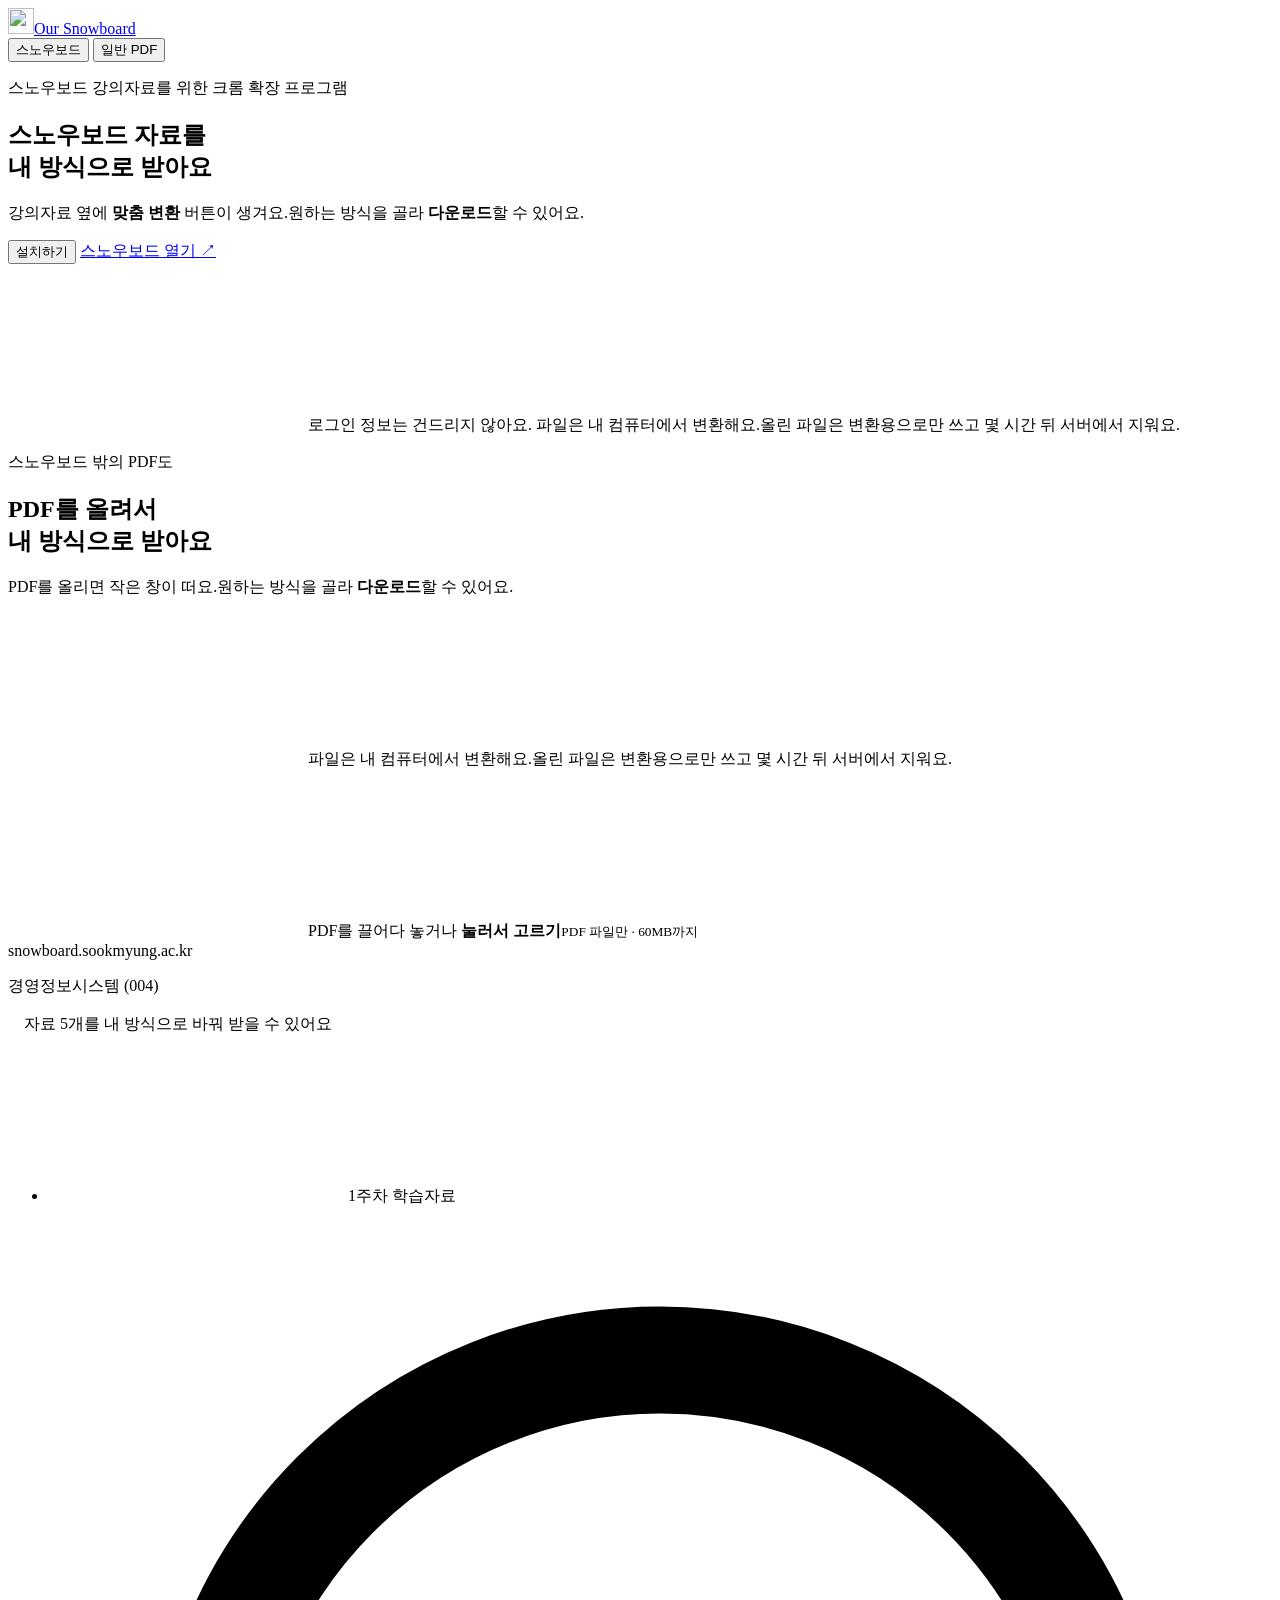
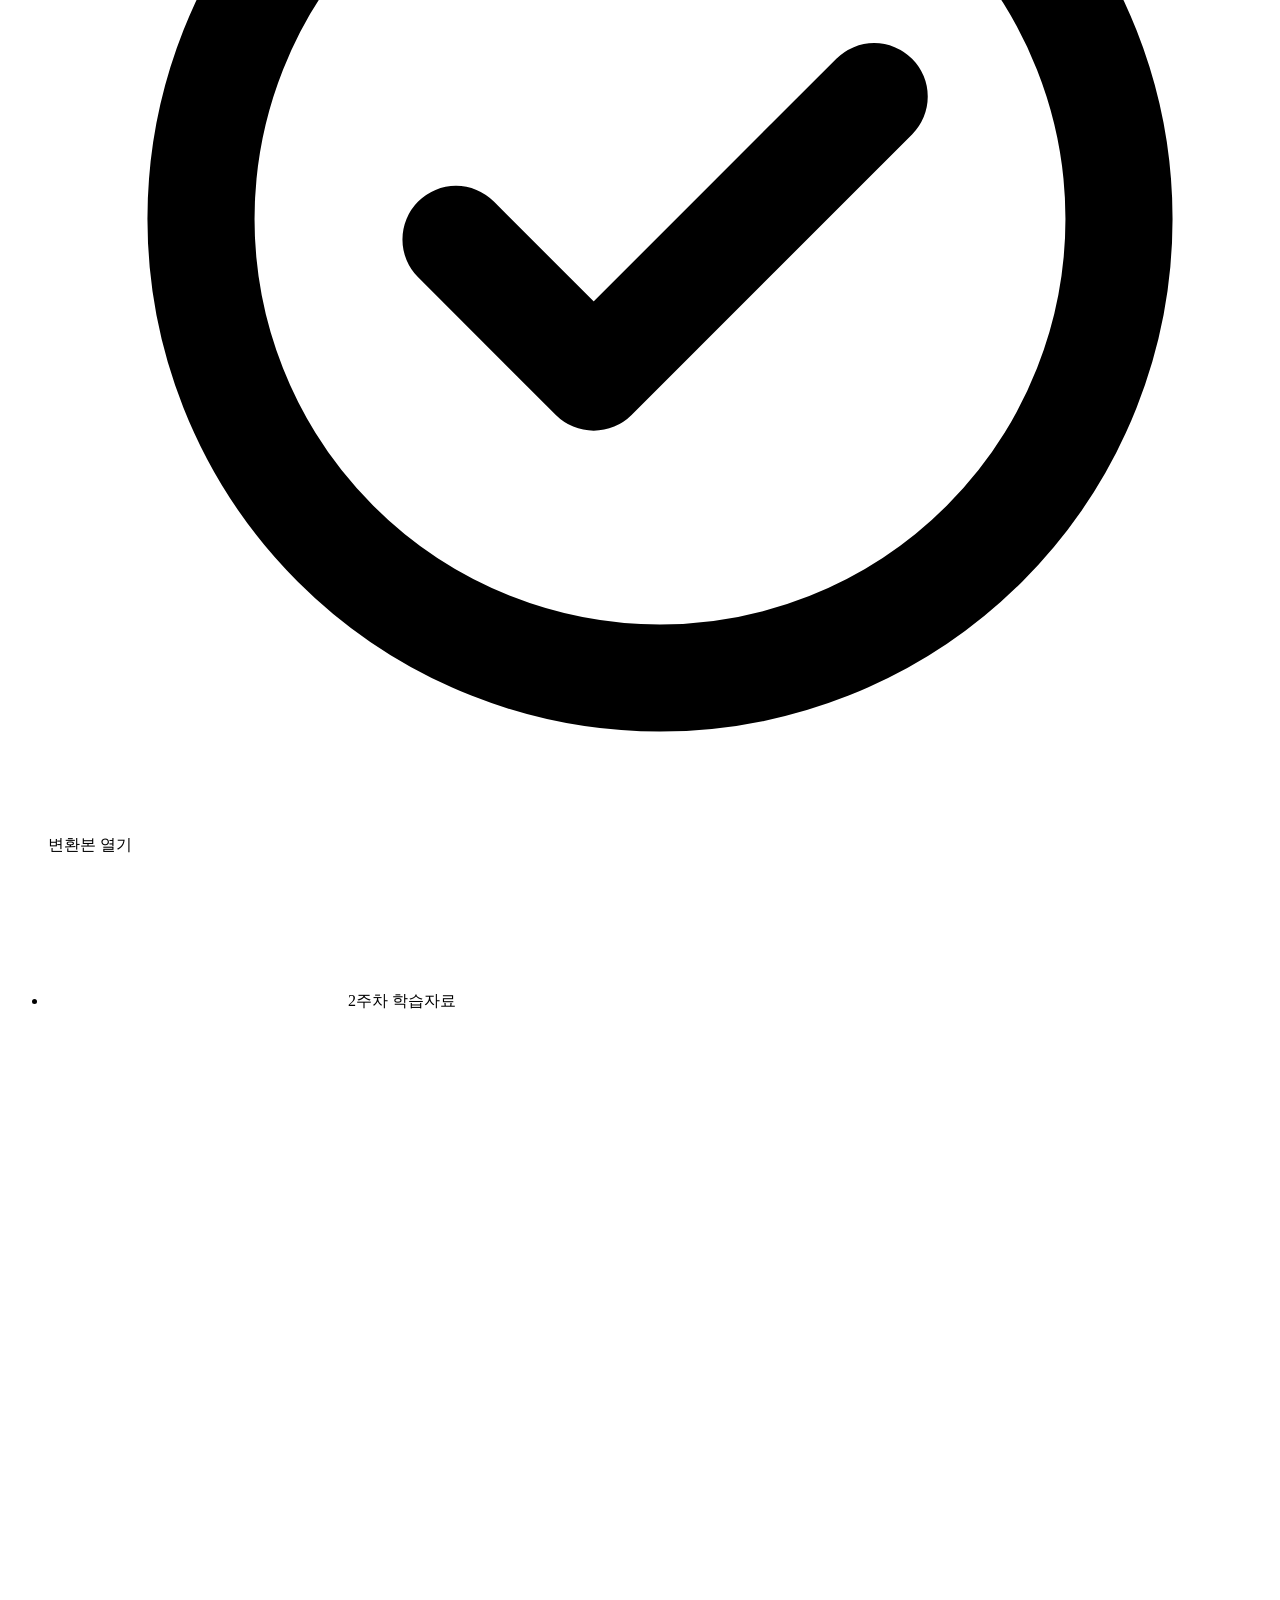
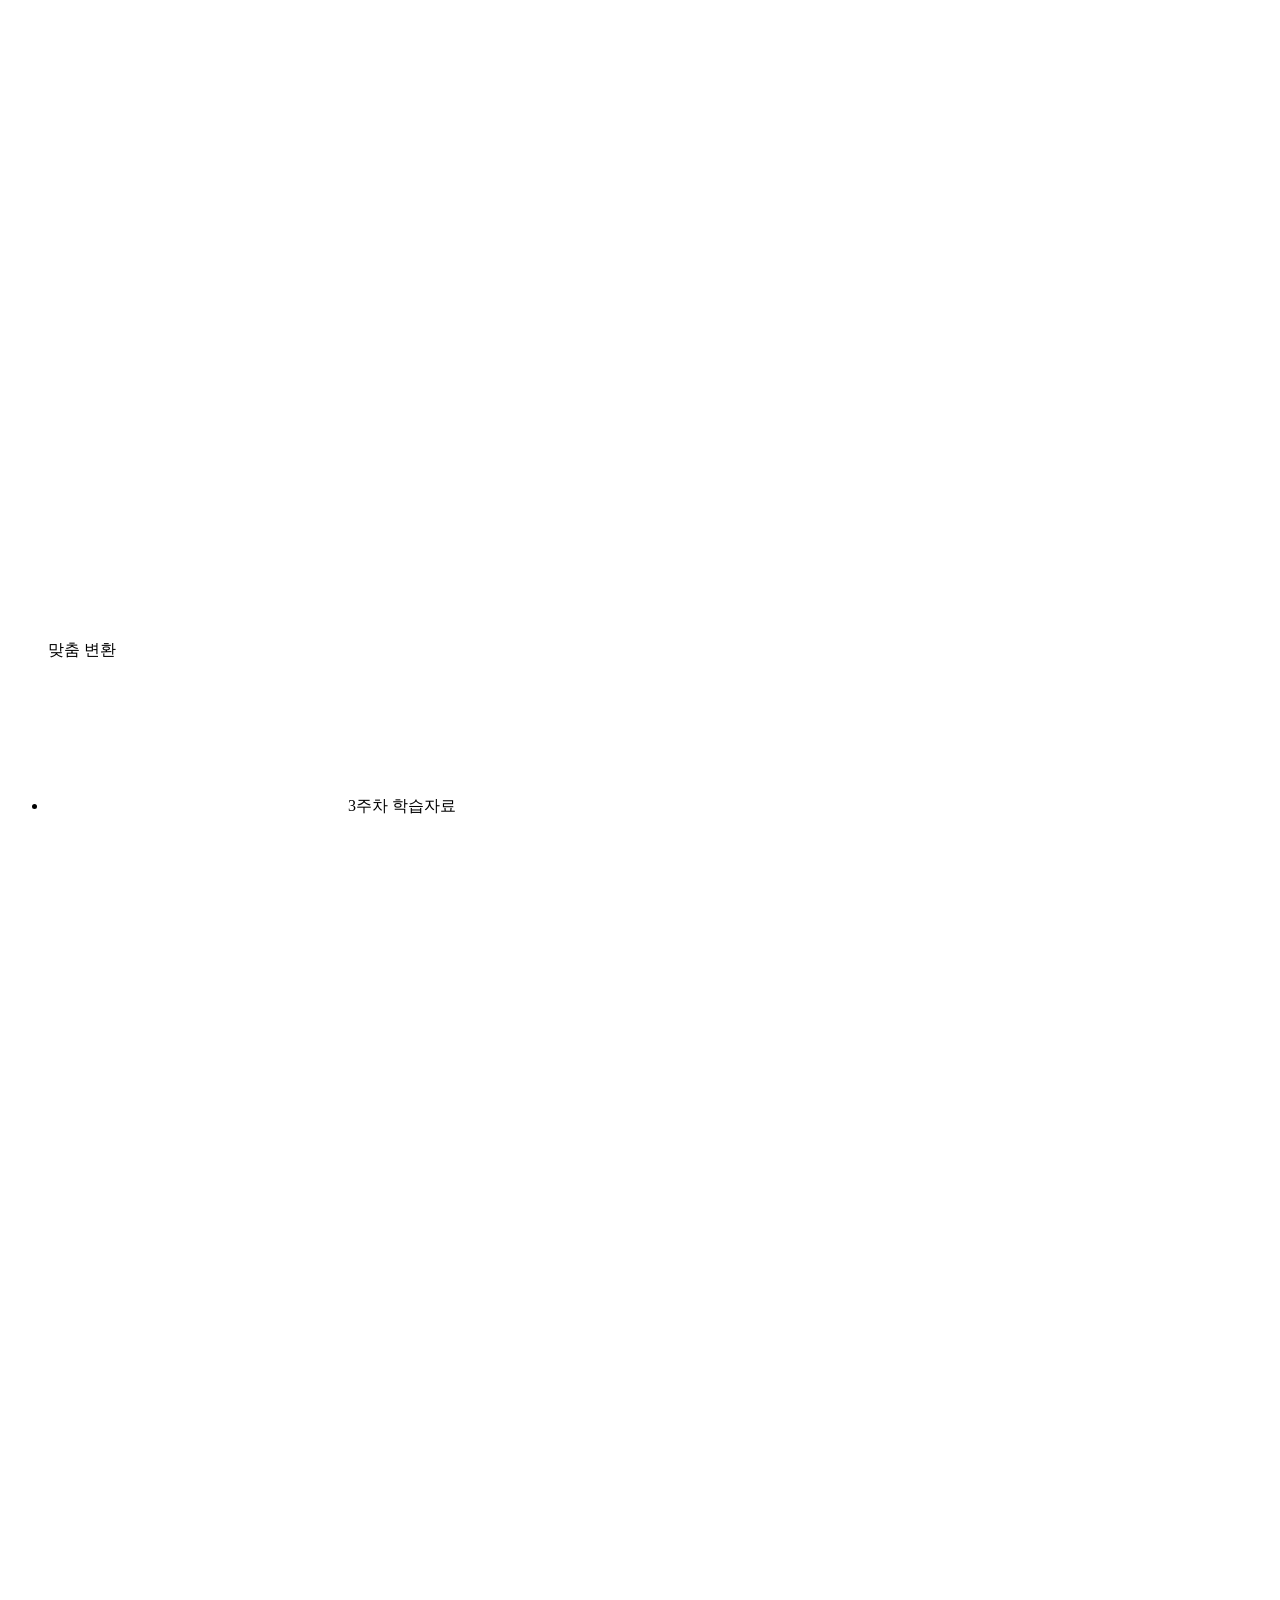
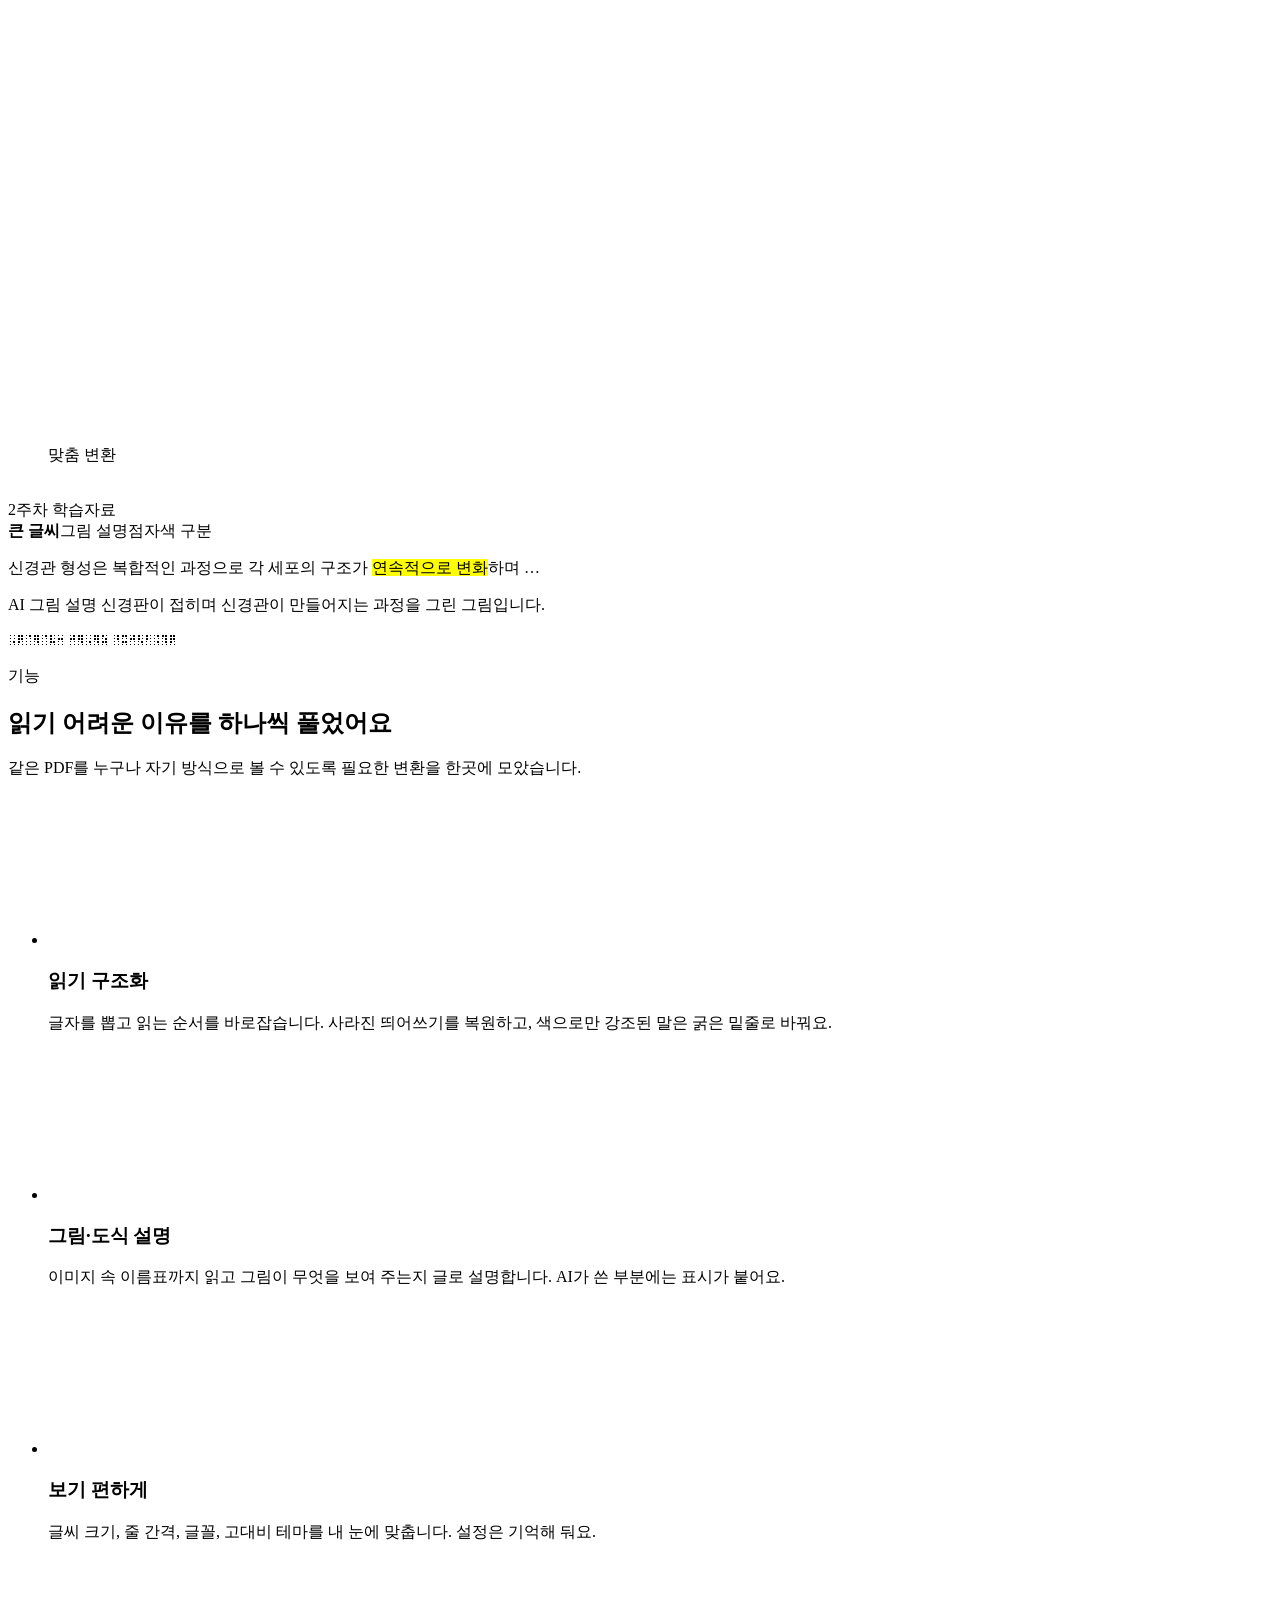
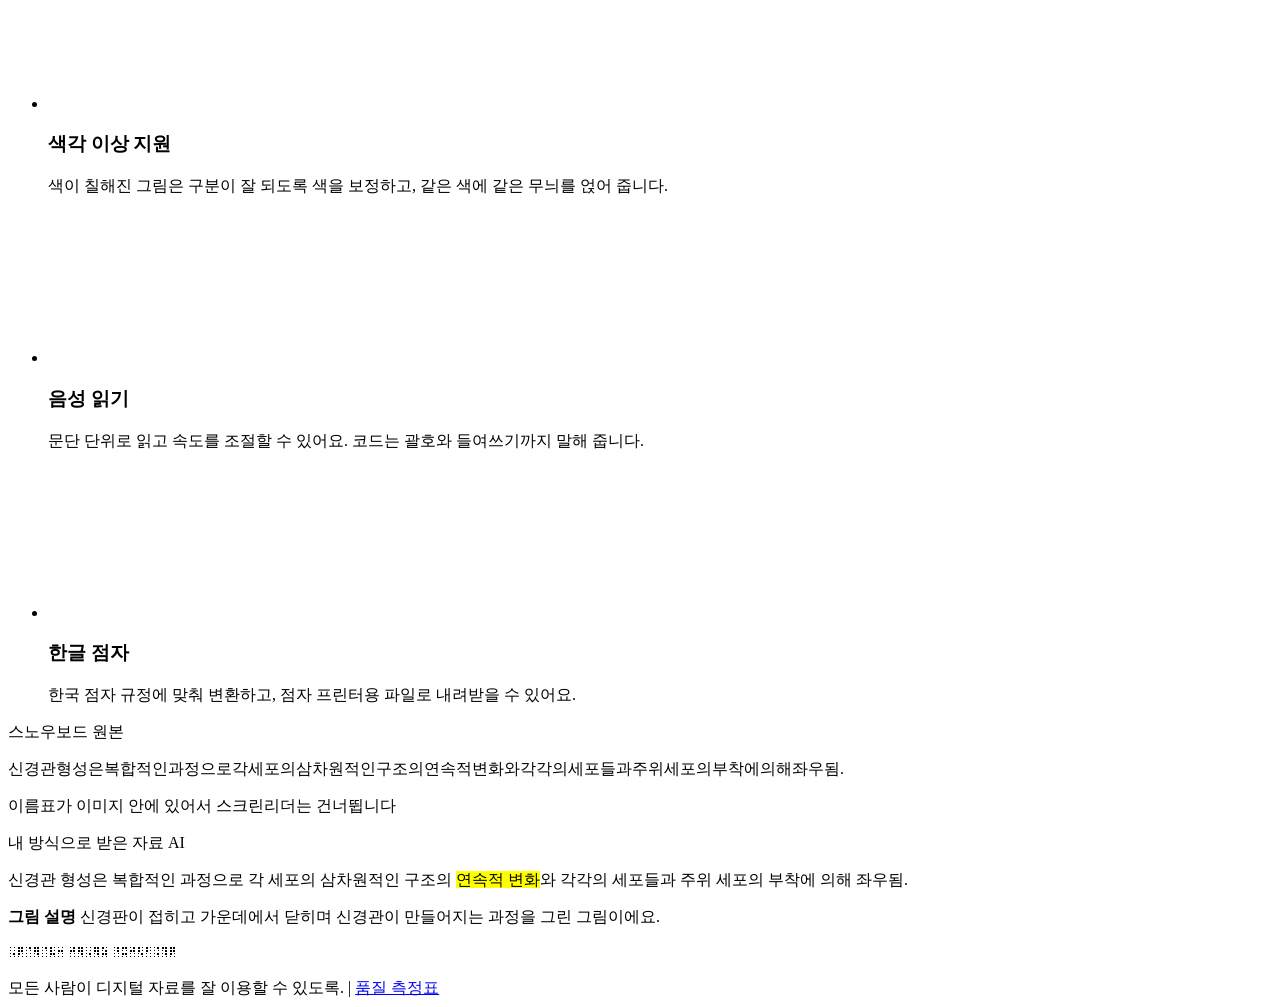
==== server/static/index.html @ eecc74c3 "Our Snowboard 첫 커밋 스노우보드 강의자료(PDF)를 내 방식(큰 글씨·그림 설명·점자 등)으로 바꿔 받는 크롬 확장 프로그램과 변환 서버, 홈페이지.  - server" ====
<!doctype html>
<html lang="ko">
<head>
<meta charset="utf-8">
<meta name="viewport" content="width=device-width,initial-scale=1">
<meta name="color-scheme" content="light dark">
<title>Our Snowboard — 스노우보드 자료를 내 방식으로</title>
<link rel="icon" type="image/png" href="/static/img/app-icon-32.png">
<link rel="preload" href="/static/fonts/PretendardVariable.woff2" as="font" type="font/woff2" crossorigin>
<link rel="stylesheet" href="/static/ds.css">
<link rel="stylesheet" href="/static/home.css">
<link rel="stylesheet" href="/static/osb-ui.css">
<script>
// 첫 화면이 깜빡이지 않도록 먼저 방식을 정한다: 일반 PDF 버전은 다크, 스노우보드 버전은 그대로
document.documentElement.classList.add('js');
(() => { let m = new URLSearchParams(location.search).get('mode'); if (!m) try { m = localStorage.getItem('osb.mode'); } catch (e) {}
  m = m === 'general' ? 'general' : 'snowboard'; document.documentElement.dataset.mode = m; if (m === 'general') document.documentElement.dataset.theme = 'dark'; })();
</script>
</head>
<body>

<header class="nav">
  <div class="wrap nav-in">
    <a class="brand" href="/"><img class="logo-img" src="/static/img/app-icon-48.png" alt="" width="26" height="26"><span>Our Snowboard</span></a>
    <div class="mode" role="group" aria-label="사용 방식">
      <button type="button" data-mode="snowboard" aria-pressed="true">스노우보드</button>
      <button type="button" data-mode="general" aria-pressed="false">일반 PDF</button>
    </div>
  </div>
</header>

<main>
  <section class="hero">
    <div class="wrap hero-in">
      <div class="hero-copy only-sb">
        <p class="kicker">스노우보드 강의자료를 위한 크롬 확장 프로그램</p>
        <h1>스노우보드 자료를<br>내 방식으로 받아요</h1>
        <p class="lead"><span class="ln">강의자료 옆에 <b>맞춤 변환</b> 버튼이 생겨요.</span><span class="ln">원하는 방식을 골라 <b>다운로드</b>할 수 있어요.</span></p>
        <div class="cta">
          <button class="btn primary lg" id="install-open" type="button" aria-haspopup="dialog">설치하기</button>
          <a class="link-btn" href="https://snowboard.sookmyung.ac.kr/" target="_blank" rel="noopener">스노우보드 열기 <span aria-hidden="true">↗</span></a>
        </div>
        <p class="fine"><svg class="ico sm"><use href="/static/icons.svg#i-shield"/></svg>로그인 정보는 건드리지 않아요. <span class="only-local">파일은 내 컴퓨터에서 변환해요.</span><span class="only-remote">올린 파일은 변환용으로만 쓰고 몇 시간 뒤 서버에서 지워요.</span></p>
      </div>

      <div class="hero-copy only-gen">
        <p class="kicker">스노우보드 밖의 PDF도</p>
        <h1>PDF를 올려서<br>내 방식으로 받아요</h1>
        <p class="lead"><span class="ln">PDF를 올리면 작은 창이 떠요.</span><span class="ln">원하는 방식을 골라 <b>다운로드</b>할 수 있어요.</span></p>
        <p class="fine"><svg class="ico sm"><use href="/static/icons.svg#i-shield"/></svg><span class="only-local">파일은 내 컴퓨터에서 변환해요.</span><span class="only-remote">올린 파일은 변환용으로만 쓰고 몇 시간 뒤 서버에서 지워요.</span></p>
      </div>

      <div class="gen-stage only-gen">
        <div id="drop" class="drop big" tabindex="0" role="button" aria-label="PDF 파일을 끌어다 놓거나 눌러서 고르기"><svg class="ico lg"><use href="/static/icons.svg#i-file"/></svg><span>PDF를 끌어다 놓거나 <b>눌러서 고르기</b></span><small>PDF 파일만 · 60MB까지</small><input id="file" type="file" accept="application/pdf,.pdf" hidden></div>
        <div id="msg" class="msg" role="status" aria-live="polite" hidden></div>
      </div>

      <div class="stage only-sb" aria-hidden="true">
        <div class="win win-a">
          <div class="win-bar"><span class="win-title">snowboard.sookmyung.ac.kr</span></div>
          <div class="win-body">
            <p class="sb-course">경영정보시스템 (004)</p>
            <div class="sb-note"><img class="logo-img sm" src="/static/img/app-icon-48.png" alt="" width="16" height="16"><span>자료 5개를 내 방식으로 바꿔 받을 수 있어요</span></div>
            <ul class="sb-files">
              <li><span><svg class="ico sm"><use href="/static/icons.svg#i-file"/></svg>1주차 학습자료</span><span class="osb-btn osb-known"><svg viewBox="0 0 24 24" aria-hidden="true"><g fill="none" stroke="currentColor" stroke-width="2.1" stroke-linecap="round" stroke-linejoin="round"><circle cx="12" cy="12" r="9"/><path d="M8 12.4l2.7 2.7L16.2 9.6"/></g></svg><span>변환본 열기</span></span></li>
              <li><span><svg class="ico sm"><use href="/static/icons.svg#i-file"/></svg>2주차 학습자료</span><span class="osb-btn"><svg viewBox="0 0 24 24" aria-hidden="true"><use href="/static/icons.svg#i-goggles"/></svg><span>맞춤 변환</span></span></li>
              <li><span><svg class="ico sm"><use href="/static/icons.svg#i-file"/></svg>3주차 학습자료</span><span class="osb-btn"><svg viewBox="0 0 24 24" aria-hidden="true"><use href="/static/icons.svg#i-goggles"/></svg><span>맞춤 변환</span></span></li>
            </ul>
          </div>
        </div>
        <div class="win win-b">
          <img class="mascot" src="/static/img/mascot.png" alt="" width="132">
          <div class="win-bar"><span class="win-title">2주차 학습자료</span></div>
          <div class="win-body">
            <div class="mini-tabs"><b>큰 글씨</b><span>그림 설명</span><span>점자</span><span>색 구분</span></div>
            <p class="mp">신경관 형성은 복합적인 과정으로 각 세포의 구조가 <mark>연속적으로 변화</mark>하며 …</p>
            <p class="mc"><span class="chip ai">AI 그림 설명</span> 신경판이 접히며 신경관이 만들어지는 과정을 그린 그림입니다.</p>
            <p class="mb">⠠⠟⠈⠻⠈⠧⠒ ⠚⠻⠠⠻⠵ ⠘⠭⠚⠣⠃⠨⠹⠟</p>
          </div>
        </div>
      </div>
    </div>
  </section>

  <section id="features" class="wrap features">
    <div class="feat-intro">
      <p class="kicker">기능</p>
      <h2 class="h2">읽기 어려운 이유를 하나씩 풀었어요</h2>
      <p class="sub">같은 PDF를 누구나 자기 방식으로 볼 수 있도록 필요한 변환을 한곳에 모았습니다.</p>
    </div>
    <ul class="feat-list">
      <li><svg class="ico lg"><use href="/static/icons.svg#i-book"/></svg><div><h3>읽기 구조화</h3><p>글자를 뽑고 읽는 순서를 바로잡습니다. 사라진 띄어쓰기를 복원하고, 색으로만 강조된 말은 굵은 밑줄로 바꿔요.</p></div></li>
      <li><svg class="ico lg"><use href="/static/icons.svg#i-image"/></svg><div><h3>그림·도식 설명</h3><p>이미지 속 이름표까지 읽고 그림이 무엇을 보여 주는지 글로 설명합니다. AI가 쓴 부분에는 표시가 붙어요.</p></div></li>
      <li><svg class="ico lg"><use href="/static/icons.svg#i-contrast"/></svg><div><h3>보기 편하게</h3><p>글씨 크기, 줄 간격, 글꼴, 고대비 테마를 내 눈에 맞춥니다. 설정은 기억해 둬요.</p></div></li>
      <li><svg class="ico lg"><use href="/static/icons.svg#i-eye"/></svg><div><h3>색각 이상 지원</h3><p>색이 칠해진 그림은 구분이 잘 되도록 색을 보정하고, 같은 색에 같은 무늬를 얹어 줍니다.</p></div></li>
      <li><svg class="ico lg"><use href="/static/icons.svg#i-volume"/></svg><div><h3>음성 읽기</h3><p>문단 단위로 읽고 속도를 조절할 수 있어요. 코드는 괄호와 들여쓰기까지 말해 줍니다.</p></div></li>
      <li><svg class="ico lg"><use href="/static/icons.svg#i-braille"/></svg><div><h3>한글 점자</h3><p>한국 점자 규정에 맞춰 변환하고, 점자 프린터용 파일로 내려받을 수 있어요.</p></div></li>
    </ul>
  </section>

  <section class="wrap compare" aria-label="변환 전후 비교">
    <div class="pane before">
      <p class="pane-tag">스노우보드 원본</p>
      <p class="raw">신경관형성은복합적인과정으로각세포의삼차원적인구조의연속적변화와각각의세포들과주위세포의부착에의해좌우됨.</p>
      <div class="ph">이름표가 이미지 안에 있어서 스크린리더는 건너뜁니다</div>
    </div>
    <div class="pane after">
      <p class="pane-tag">내 방식으로 받은 자료 <span class="chip ai">AI</span></p>
      <p>신경관 형성은 복합적인 과정으로 각 세포의 삼차원적인 구조의 <mark>연속적 변화</mark>와 각각의 세포들과 주위 세포의 부착에 의해 좌우됨.</p>
      <p class="cap"><b>그림 설명</b> 신경판이 접히고 가운데에서 닫히며 신경관이 만들어지는 과정을 그린 그림이에요.</p>
      <p class="braille">⠠⠟⠈⠻⠈⠧⠒ ⠚⠻⠠⠻⠵ ⠘⠭⠚⠣⠃⠨⠹⠟</p>
    </div>
  </section>

</main>

<footer class="foot">
  <div class="wrap foot-in">
    <span>모든 사람이 디지털 자료를 잘 이용할 수 있도록.</span>
    <span class="sep" aria-hidden="true">|</span>
    <a href="/quality">품질 측정표</a>
  </div>
</footer>

<dialog id="install" class="mdlg" aria-labelledby="install-t">
  <div class="mbar"><span id="install-t">설치하기</span><button class="mx" id="install-x" type="button" aria-label="닫기"><svg viewBox="0 0 24 24" width="14" height="14" fill="none" stroke="currentColor" stroke-width="2.4" stroke-linecap="round"><path d="M18 6L6 18M6 6l12 12"/></svg></button></div>
  <div class="mbody">
    <p class="mlead">크롬에 한 번만 추가하면 스노우보드 강의자료 옆에 <b>맞춤 변환</b> 버튼이 생겨요.</p>
    <ol class="msteps">
      <li><span class="n">1</span><div><b>설치 파일을 받아 압축을 풀어요</b></div></li>
      <li><span class="n">2</span><div><b>크롬 주소창에 입력해요</b><br><button class="mcopy" type="button" data-copy="chrome://extensions" title="눌러서 복사">chrome://extensions</button></div></li>
      <li><span class="n">3</span><div><b>개발자 모드를 켜고</b> <b>압축해제된 확장 프로그램을 로드합니다</b>를 눌러 풀어 둔 폴더를 골라요</div></li>
    </ol>
  </div>
  <div class="mfoot"><button class="mbtn" id="install-close" type="button">닫기</button><a class="mbtn pri" href="/extension.zip" download>설치 파일 받기</a></div>
</dialog>

<script src="/static/osb-panel.js"></script>
<script>
const $ = s => document.querySelector(s);
// 스노우보드 버전 / 일반 PDF 버전 전환 (고른 방식은 기억한다)
const LOCAL = ['localhost', '127.0.0.1', '[::1]'].includes(location.hostname);
document.documentElement.dataset.host = LOCAL ? 'local' : 'remote';
function setMode(m, save) {
  document.documentElement.dataset.mode = m;
  if (m === 'general') document.documentElement.dataset.theme = 'dark'; else delete document.documentElement.dataset.theme;   // 일반 PDF 버전은 다크
  document.querySelectorAll('.mode button').forEach(b => b.setAttribute('aria-pressed', String(b.dataset.mode === m)));
  if (save) try { localStorage.setItem('osb.mode', m); } catch (e) {}
}
document.querySelectorAll('.mode button').forEach(b => b.addEventListener('click', () => setMode(b.dataset.mode, true)));
(() => { let m = new URLSearchParams(location.search).get('mode'); if (!m) try { m = localStorage.getItem('osb.mode'); } catch (e) {} setMode(m === 'general' ? 'general' : 'snowboard', false); })();
// 설치 버튼: 확장 프로그램이 이미 있으면(또는 시연용 표시가 켜져 있으면) "설치 완료"로 보여 주고, 아니면 설치 안내 창을 연다.
// 시연용: 주소 끝에 ?installed=1 (끄려면 ?installed=0). 한 번 정하면 이 브라우저에 기억한다.
(() => {
  const dlg = $('#install'), btn = $('#install-open');
  const q = new URLSearchParams(location.search).get('installed');
  try { if (q === '1') localStorage.setItem('osb.installed', '1'); else if (q === '0') localStorage.removeItem('osb.installed'); } catch (e) {}
  const forced = (() => { try { return localStorage.getItem('osb.installed') === '1'; } catch (e) { return false; } })();
  const done = () => {
    btn.classList.add('done'); btn.setAttribute('aria-disabled', 'true'); btn.setAttribute('aria-haspopup', 'false');
    btn.innerHTML = '<svg viewBox="0 0 24 24" width="17" height="17" fill="none" stroke="currentColor" stroke-width="2.2" stroke-linecap="round" stroke-linejoin="round" aria-hidden="true"><circle cx="12" cy="12" r="9.5"/><path d="M7.8 12.4l2.9 2.9 5.5-5.8"/></svg>설치 완료';
  };
  if (forced || document.documentElement.dataset.osbExt) done();
  else setTimeout(() => { if (document.documentElement.dataset.osbExt) done(); }, 600);
  btn.addEventListener('click', () => { if (!btn.classList.contains('done')) dlg.showModal(); });
  $('#install-x').addEventListener('click', () => dlg.close());
  $('#install-close').addEventListener('click', () => dlg.close());
  dlg.addEventListener('click', e => { if (e.target === dlg) dlg.close(); });                      // 바깥을 누르면 닫기
  dlg.querySelectorAll('[data-copy]').forEach(b => b.addEventListener('click', async () => {
    try { await navigator.clipboard.writeText(b.dataset.copy); b.classList.add('copied'); b.textContent = '복사했어요'; setTimeout(() => { b.classList.remove('copied'); b.textContent = b.dataset.copy; }, 1400); } catch (e) {}
  }));
})();

// 스크롤하면 요소가 아래에서 부드럽게 떠오른다 (움직임 줄이기 설정이면 바로 보여 준다)
(() => {
  const sel = ['.hero-copy > *', '.stage', '.gen-stage', '.feat-intro > *', '.feat-list li', '.compare .pane', '.foot-in'];
  const els = [...document.querySelectorAll(sel.join(','))];
  const reduce = matchMedia('(prefers-reduced-motion: reduce)').matches;
  if (reduce || !('IntersectionObserver' in window)) return;
  els.forEach(el => {
    el.classList.add('reveal');
    const sibs = [...el.parentElement.children].filter(c => c.classList.contains('reveal') || sel.some(q => c.matches(q)));
    el.style.transitionDelay = Math.min(sibs.indexOf(el), 6) * 90 + 'ms';       // 같은 묶음 안에서는 차례로
  });
  const io = new IntersectionObserver(es => es.forEach(e => { if (e.isIntersecting) { e.target.classList.add('in'); io.unobserve(e.target); } }), { threshold: 0.12, rootMargin: '0px 0px -6% 0px' });
  els.forEach(el => io.observe(el));
})();

// 보조 기능: PDF 직접 올리기 — 스노우보드와 똑같은 패널을 쓴다
const drop = $('#drop'), fileIn = $('#file'), msg = $('#msg');
drop.addEventListener('click', () => fileIn.click());
drop.addEventListener('keydown', e => { if (e.key === 'Enter' || e.key === ' ') { e.preventDefault(); fileIn.click(); } });
['dragover', 'dragenter'].forEach(ev => drop.addEventListener(ev, e => { e.preventDefault(); drop.classList.add('over'); }));
['dragleave', 'drop'].forEach(ev => drop.addEventListener(ev, e => { e.preventDefault(); drop.classList.remove('over'); }));
drop.addEventListener('drop', e => pick(e.dataTransfer.files[0]));
fileIn.addEventListener('change', () => { pick(fileIn.files[0]); fileIn.value = ''; });
function say(t, kind) { msg.hidden = !t; msg.className = 'msg ' + (kind || ''); msg.textContent = t || ''; }
const sleep = ms => new Promise(r => setTimeout(r, ms));
function homeAdapter(file) {
  const j = async r => { if (!r.ok) { let d = ''; try { d = (await r.json()).detail; } catch (e) {} throw new Error(d || '요청에 실패했어요 (' + r.status + ')'); } return r.json(); };
  const code = () => { try { const c = localStorage.getItem('osb.code'); return c ? { 'X-OSB-Code': c } : {}; } catch (e) { return {}; } };
  return {
    name: file.name.replace(/\.pdf$/i, ''), sub: '',
    prepare: () => fetch('/api/prepare?filename=' + encodeURIComponent(file.name), { method: 'POST', headers: { 'Content-Type': 'application/pdf', ...code() }, body: file }).then(j),
    make: (job, opts) => fetch(`/api/jobs/${job}/make`, { method: 'POST', headers: { 'Content-Type': 'application/json', ...code() }, body: JSON.stringify(opts) }).then(j).then(r => r.task),
    setCode: async c => { try { localStorage.setItem('osb.code', String(c || '').trim()); } catch (e) {} },
    status: id => fetch('/api/tasks/' + id).then(j),
    cancel: id => fetch(`/api/tasks/${id}/cancel`, { method: 'POST' }),
    save: async files => { for (const f of files) { const a = document.createElement('a'); a.href = f.url; a.download = f.name; document.body.append(a); a.click(); a.remove(); await sleep(400); } },
    loadOptions: async () => { try { return JSON.parse(localStorage.getItem('osb.opts') || 'null'); } catch (e) { return null; } },
    saveOptions: async o => { try { localStorage.setItem('osb.opts', JSON.stringify(o)); } catch (e) {} }
  };
}
function pick(f) {
  if (!f) return;
  if (!/\.pdf$/i.test(f.name)) { say('PDF 파일만 올릴 수 있어요.', 'err'); return; }
  say('');
  OSBPanel.open({ adapter: homeAdapter(f) });
}
// 화면 캡처용: ?demo=1 이면 서버 없이 패널을 띄워 둔다
if (new URLSearchParams(location.search).has('demo')) OSBPanel.preview(null);
</script>
</body>
</html>
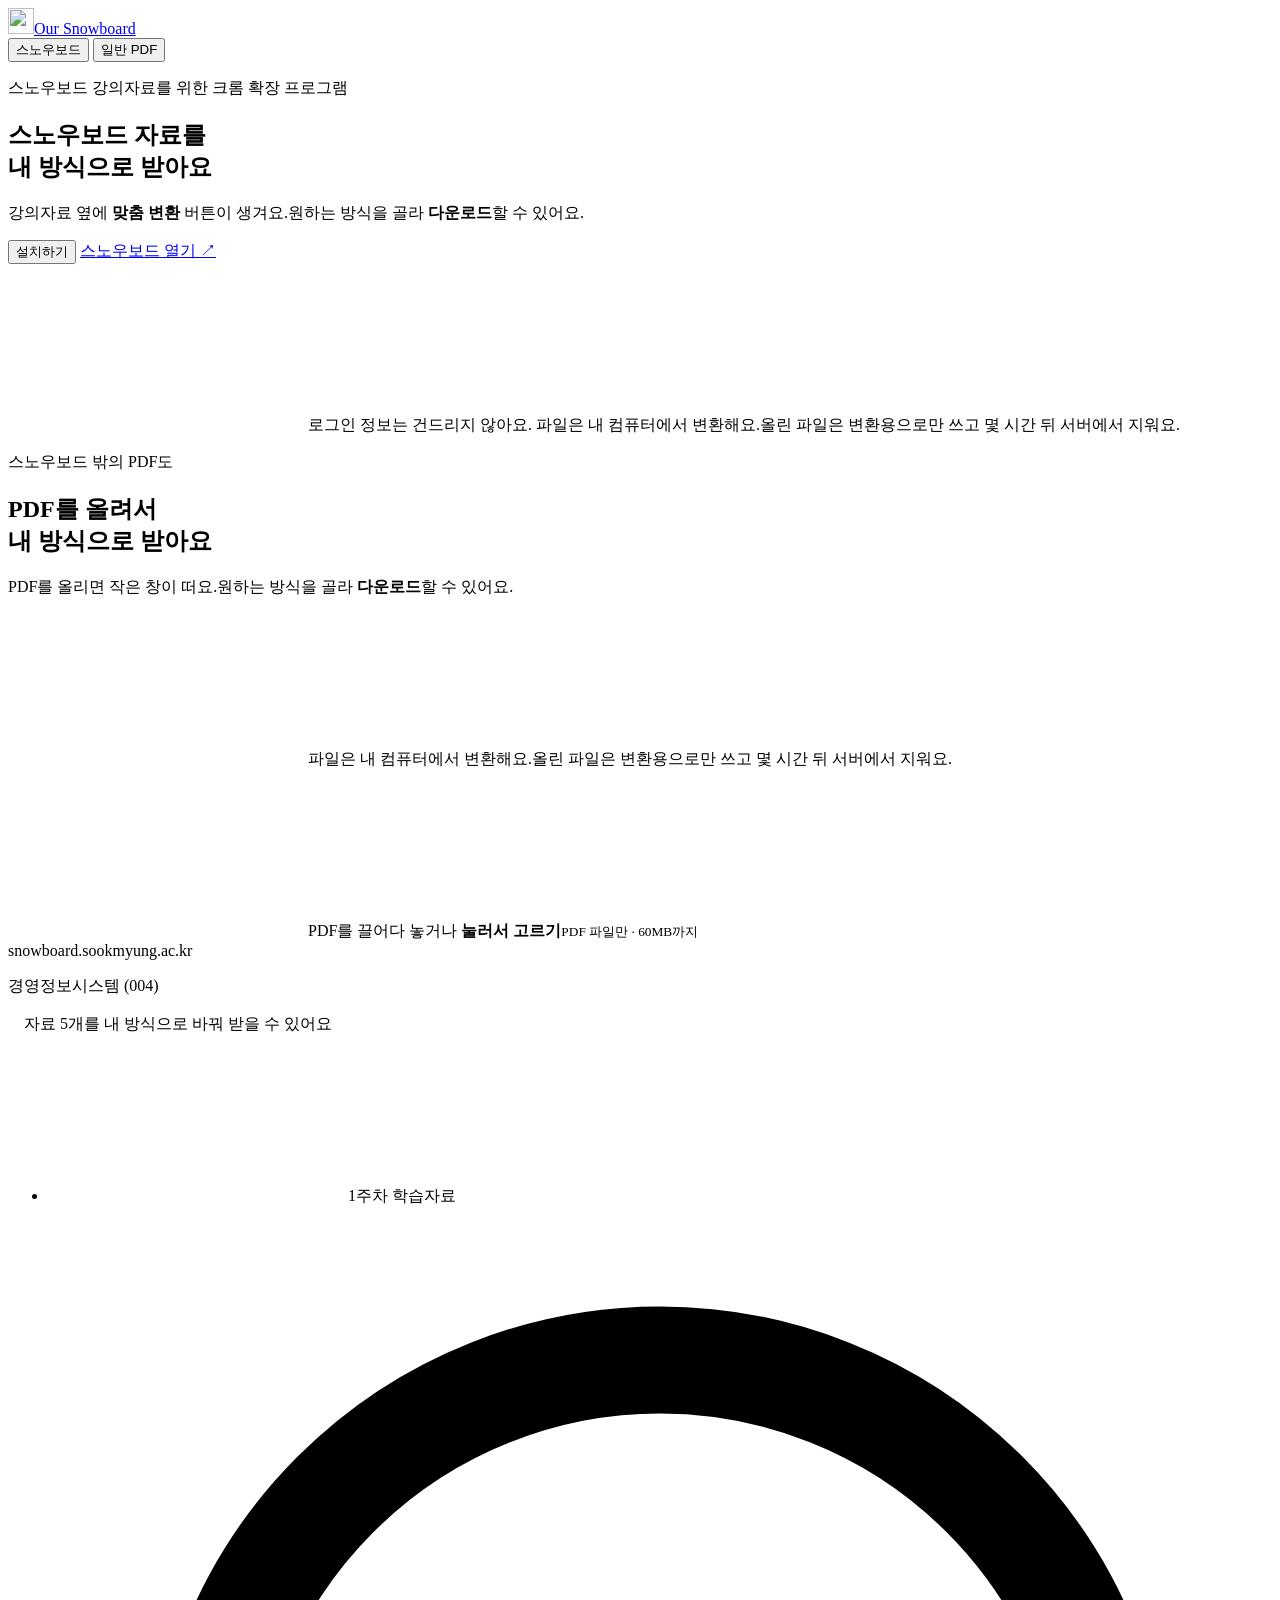
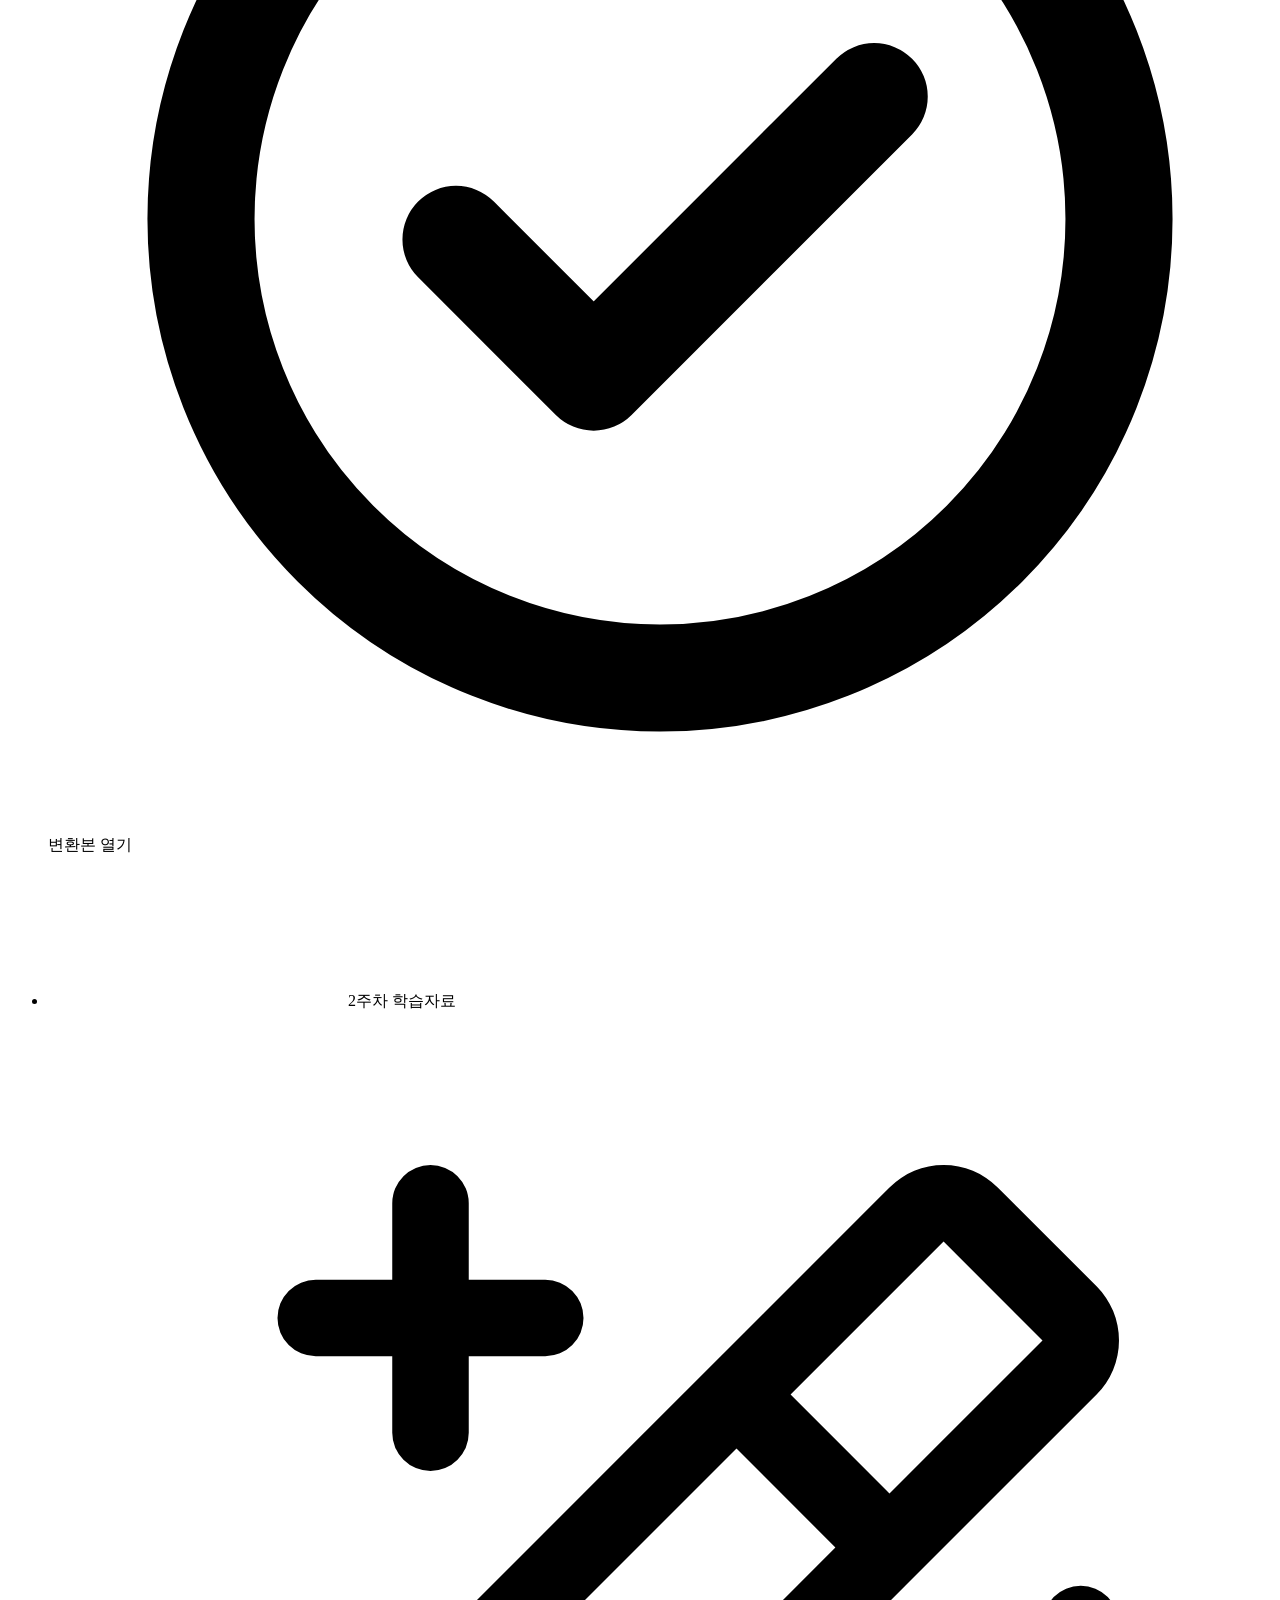
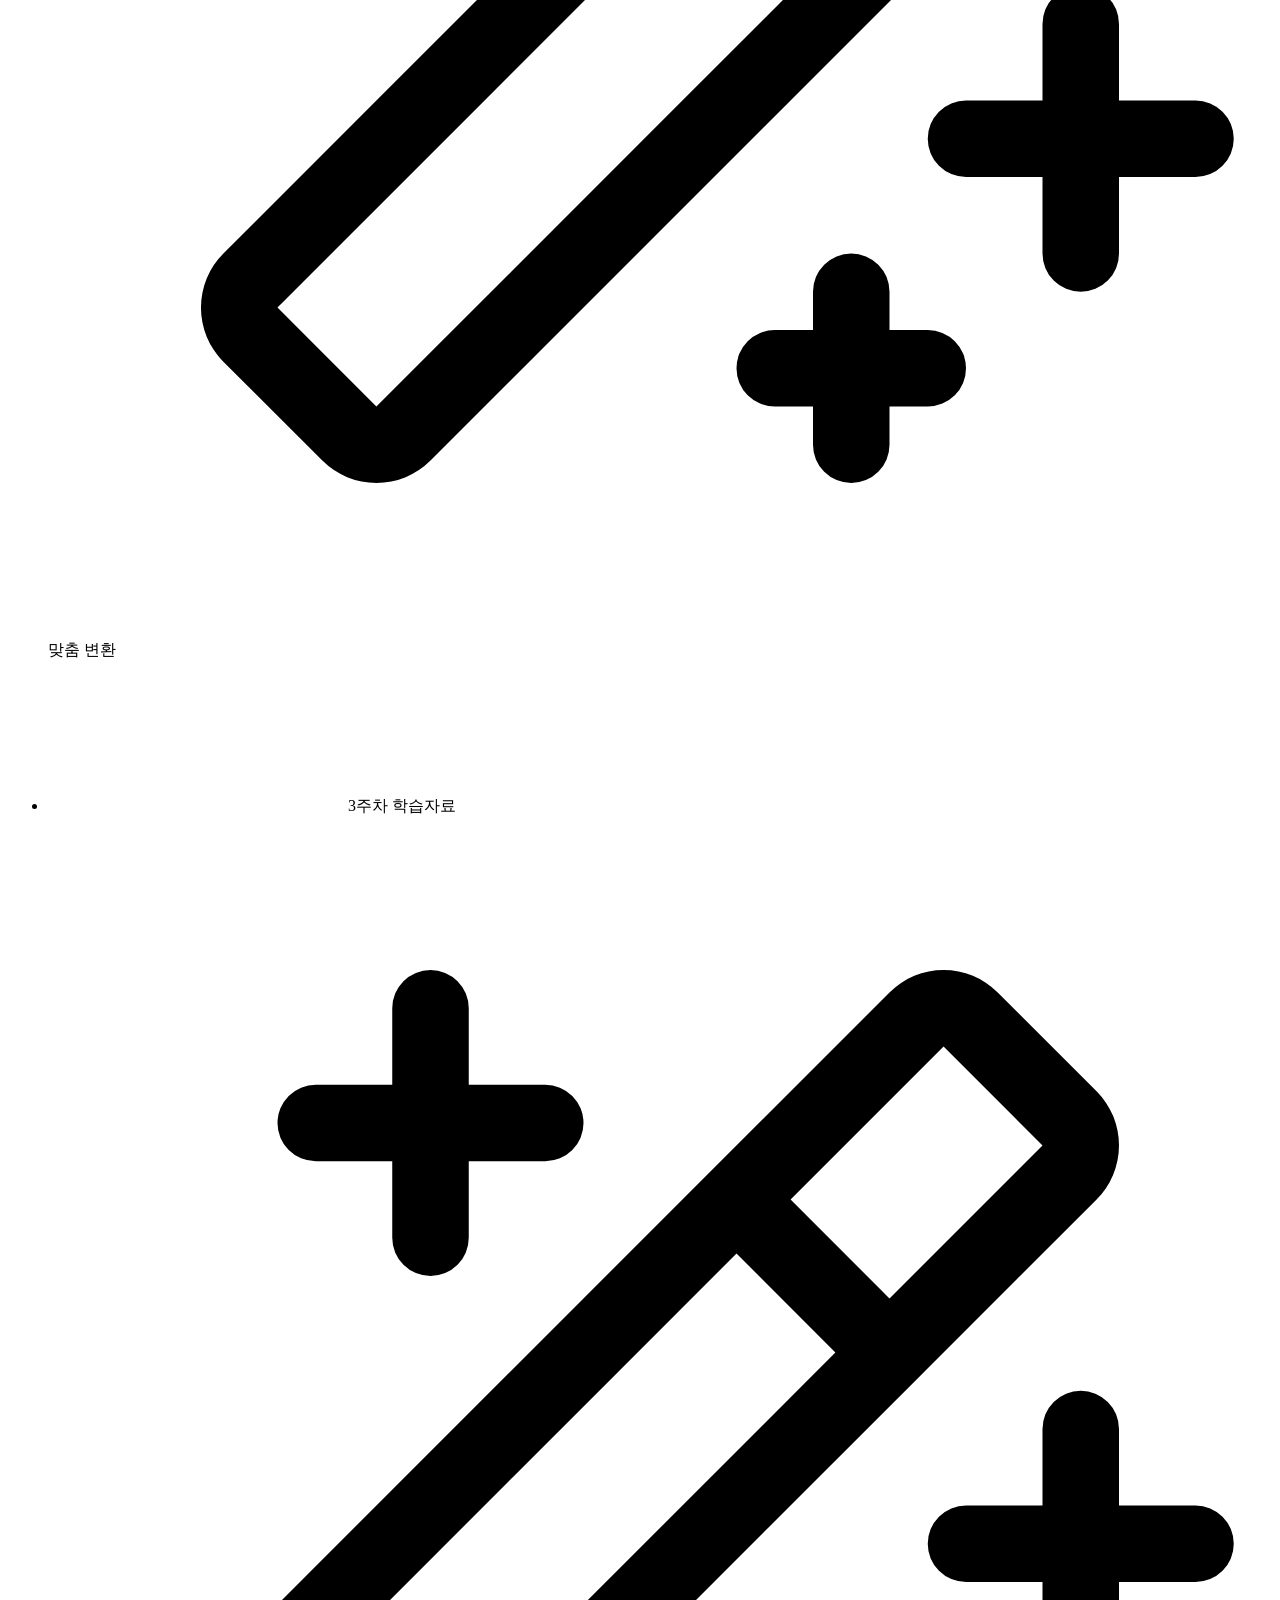
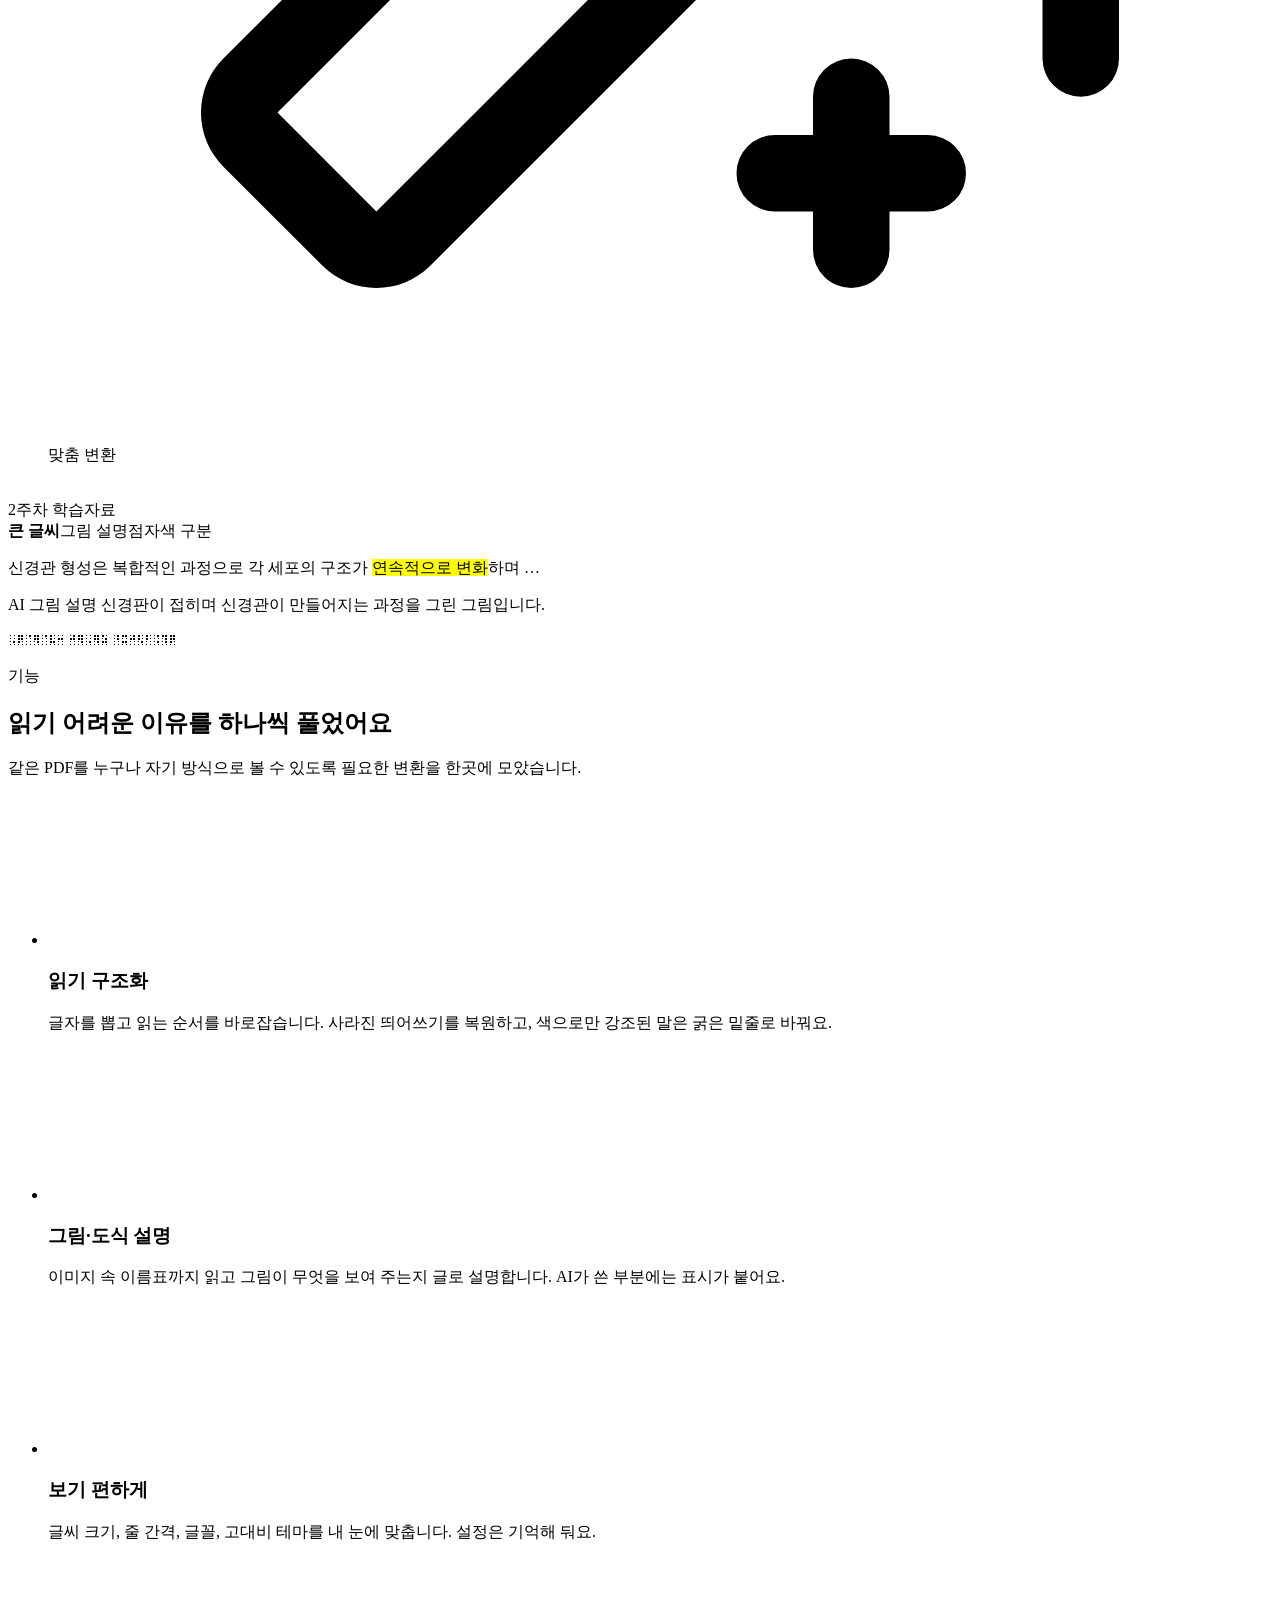
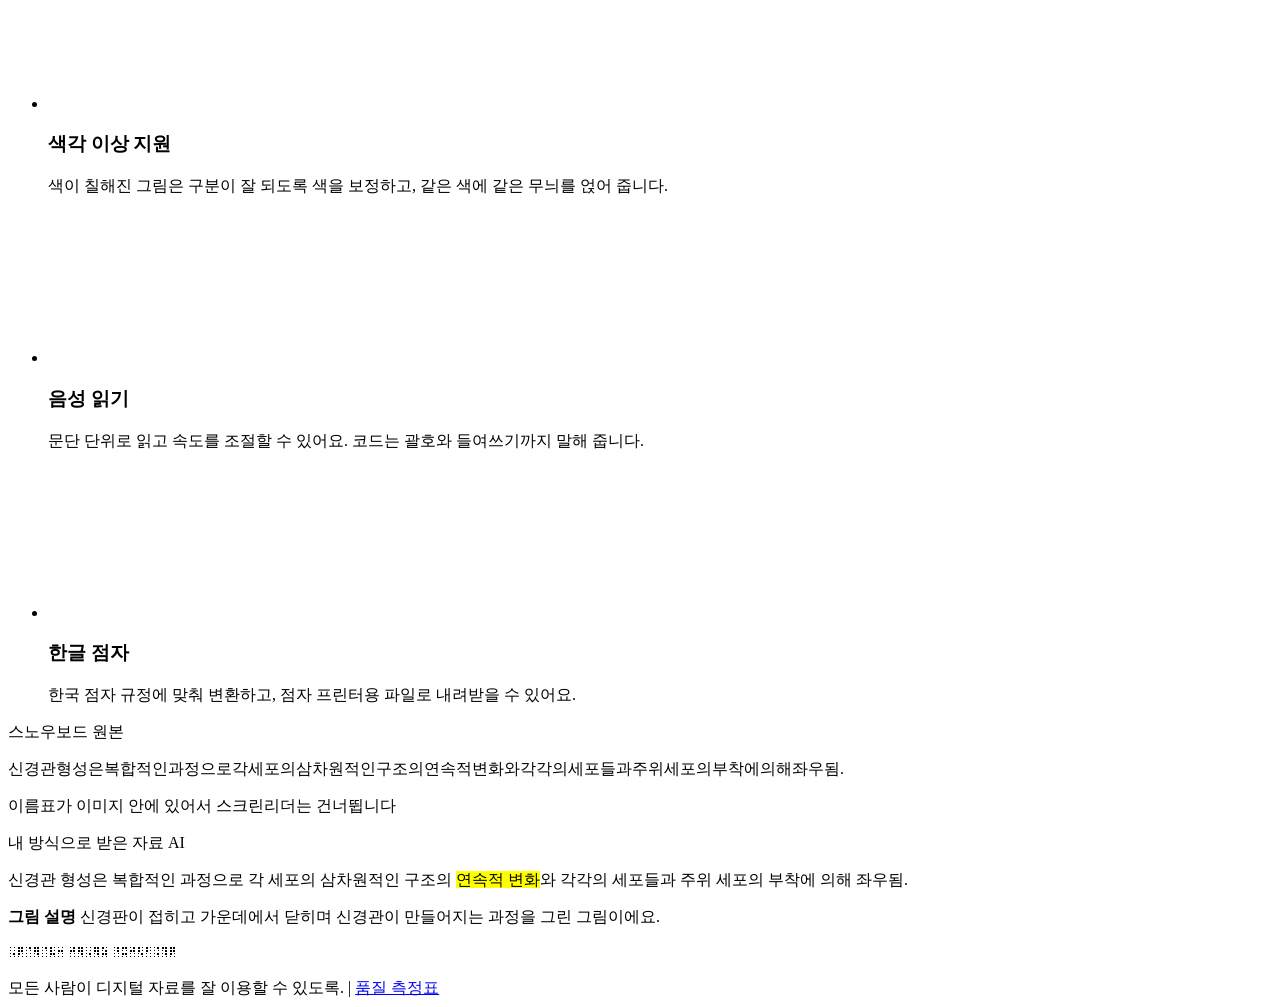
==== commit ba260ed0: "확장 UI 다듬기: 켜기/끄기, 버튼·창 디자인, 문구 - 팝업: 확장 프로그램 켜기/끄기 스위치 (끄면 버튼·안내 띠 제거, 툴바 OFF 표시) - 맞춤 변환 버튼: 아이스 블루" ====
--- a/server/static/index.html
+++ b/server/static/index.html
@@ -63,8 +63,8 @@
             <div class="sb-note"><img class="logo-img sm" src="/static/img/app-icon-48.png" alt="" width="16" height="16"><span>자료 5개를 내 방식으로 바꿔 받을 수 있어요</span></div>
             <ul class="sb-files">
               <li><span><svg class="ico sm"><use href="/static/icons.svg#i-file"/></svg>1주차 학습자료</span><span class="osb-btn osb-known"><svg viewBox="0 0 24 24" aria-hidden="true"><g fill="none" stroke="currentColor" stroke-width="2.1" stroke-linecap="round" stroke-linejoin="round"><circle cx="12" cy="12" r="9"/><path d="M8 12.4l2.7 2.7L16.2 9.6"/></g></svg><span>변환본 열기</span></span></li>
-              <li><span><svg class="ico sm"><use href="/static/icons.svg#i-file"/></svg>2주차 학습자료</span><span class="osb-btn"><svg viewBox="0 0 24 24" aria-hidden="true"><use href="/static/icons.svg#i-goggles"/></svg><span>맞춤 변환</span></span></li>
-              <li><span><svg class="ico sm"><use href="/static/icons.svg#i-file"/></svg>3주차 학습자료</span><span class="osb-btn"><svg viewBox="0 0 24 24" aria-hidden="true"><use href="/static/icons.svg#i-goggles"/></svg><span>맞춤 변환</span></span></li>
+              <li><span><svg class="ico sm"><use href="/static/icons.svg#i-file"/></svg>2주차 학습자료</span><span class="osb-btn"><svg viewBox="0 0 256 256" aria-hidden="true"><path fill="currentColor" d="M48 64a8 8 0 0 1 8-8h16V40a8 8 0 0 1 16 0v16h16a8 8 0 0 1 0 16H88v16a8 8 0 0 1-16 0V72H56a8 8 0 0 1-8-8m136 128h-8v-8a8 8 0 0 0-16 0v8h-8a8 8 0 0 0 0 16h8v8a8 8 0 0 0 16 0v-8h8a8 8 0 0 0 0-16m56-48h-16v-16a8 8 0 0 0-16 0v16h-16a8 8 0 0 0 0 16h16v16a8 8 0 0 0 16 0v-16h16a8 8 0 0 0 0-16m-20.69-64L80 219.31a16 16 0 0 1-22.62 0l-20.7-20.68a16 16 0 0 1 0-22.63L176 36.69a16 16 0 0 1 22.63 0l20.68 20.68a16 16 0 0 1 0 22.63m-54.63 32L144 91.31l-96 96L68.68 208ZM208 68.69L187.31 48l-32 32L176 100.69Z"/></svg><span>맞춤 변환</span></span></li>
+              <li><span><svg class="ico sm"><use href="/static/icons.svg#i-file"/></svg>3주차 학습자료</span><span class="osb-btn"><svg viewBox="0 0 256 256" aria-hidden="true"><path fill="currentColor" d="M48 64a8 8 0 0 1 8-8h16V40a8 8 0 0 1 16 0v16h16a8 8 0 0 1 0 16H88v16a8 8 0 0 1-16 0V72H56a8 8 0 0 1-8-8m136 128h-8v-8a8 8 0 0 0-16 0v8h-8a8 8 0 0 0 0 16h8v8a8 8 0 0 0 16 0v-8h8a8 8 0 0 0 0-16m56-48h-16v-16a8 8 0 0 0-16 0v16h-16a8 8 0 0 0 0 16h16v16a8 8 0 0 0 16 0v-16h16a8 8 0 0 0 0-16m-20.69-64L80 219.31a16 16 0 0 1-22.62 0l-20.7-20.68a16 16 0 0 1 0-22.63L176 36.69a16 16 0 0 1 22.63 0l20.68 20.68a16 16 0 0 1 0 22.63m-54.63 32L144 91.31l-96 96L68.68 208ZM208 68.69L187.31 48l-32 32L176 100.69Z"/></svg><span>맞춤 변환</span></span></li>
             </ul>
           </div>
         </div>
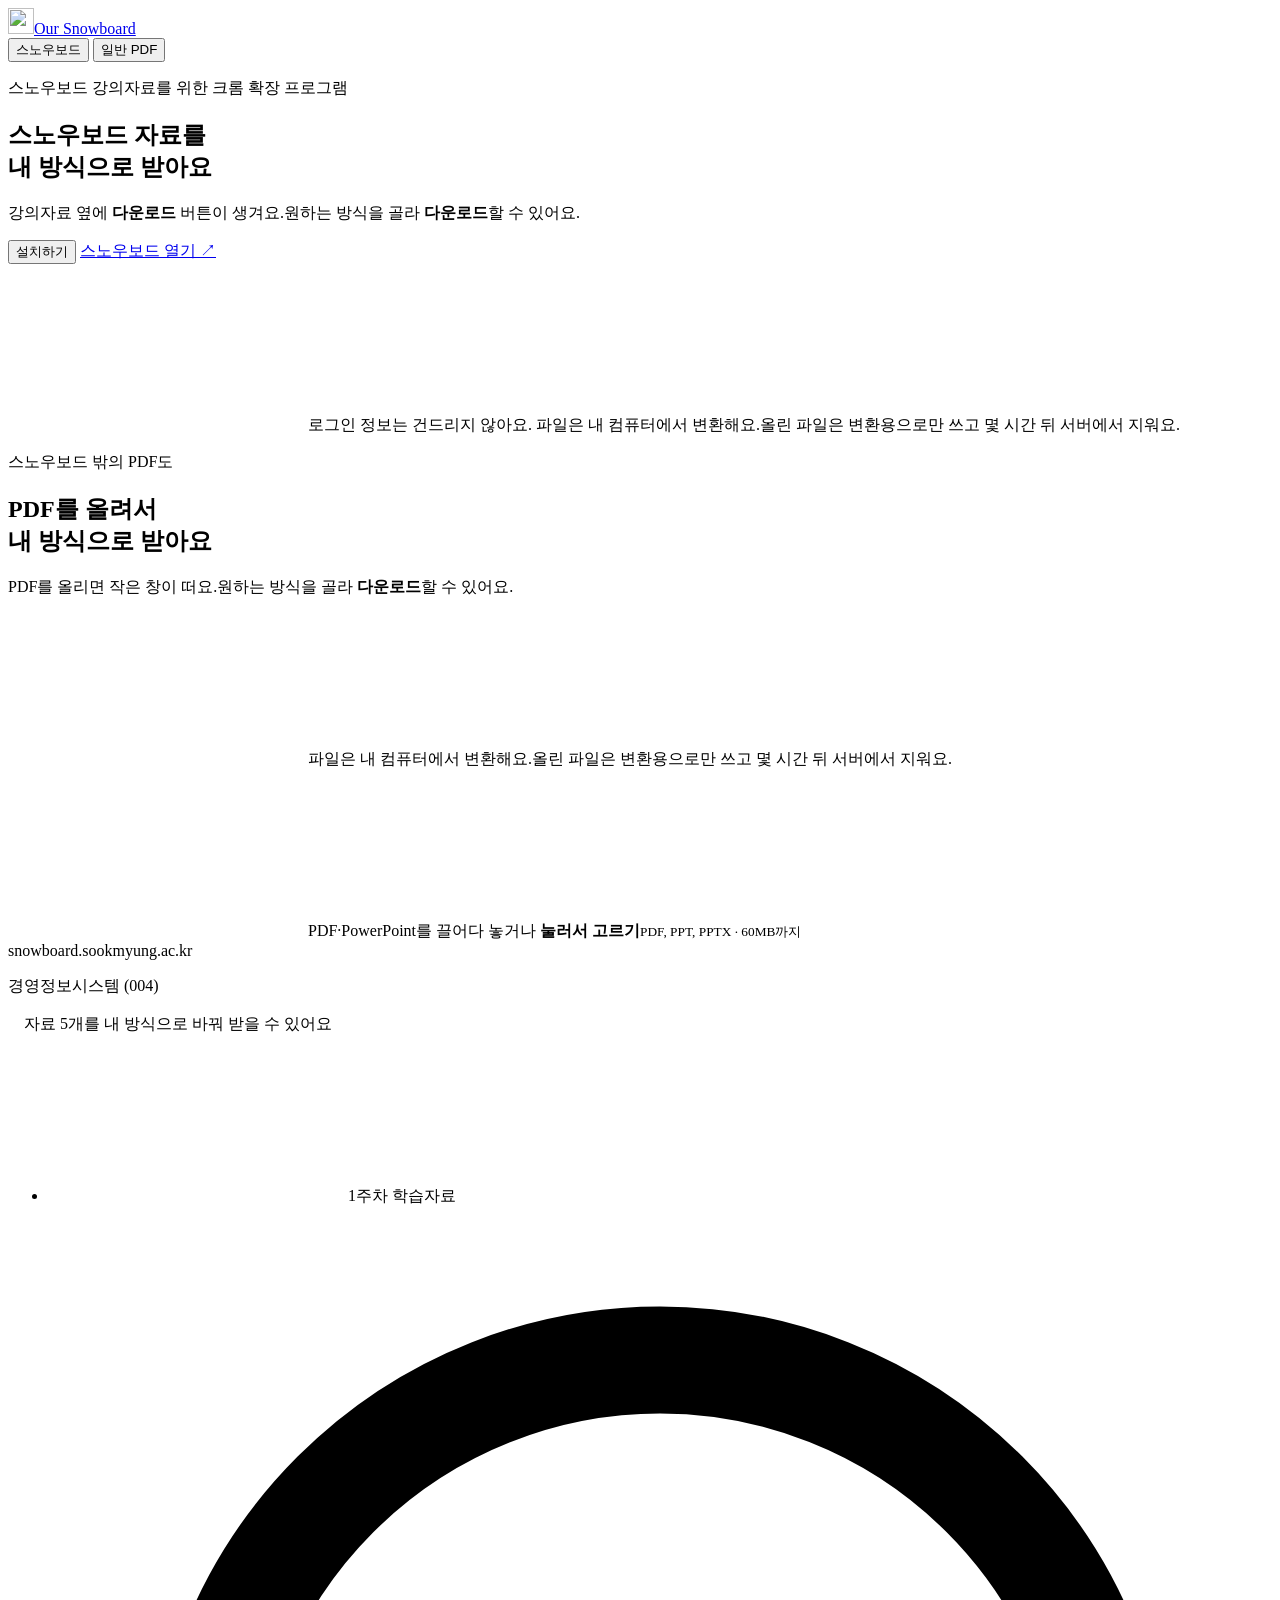
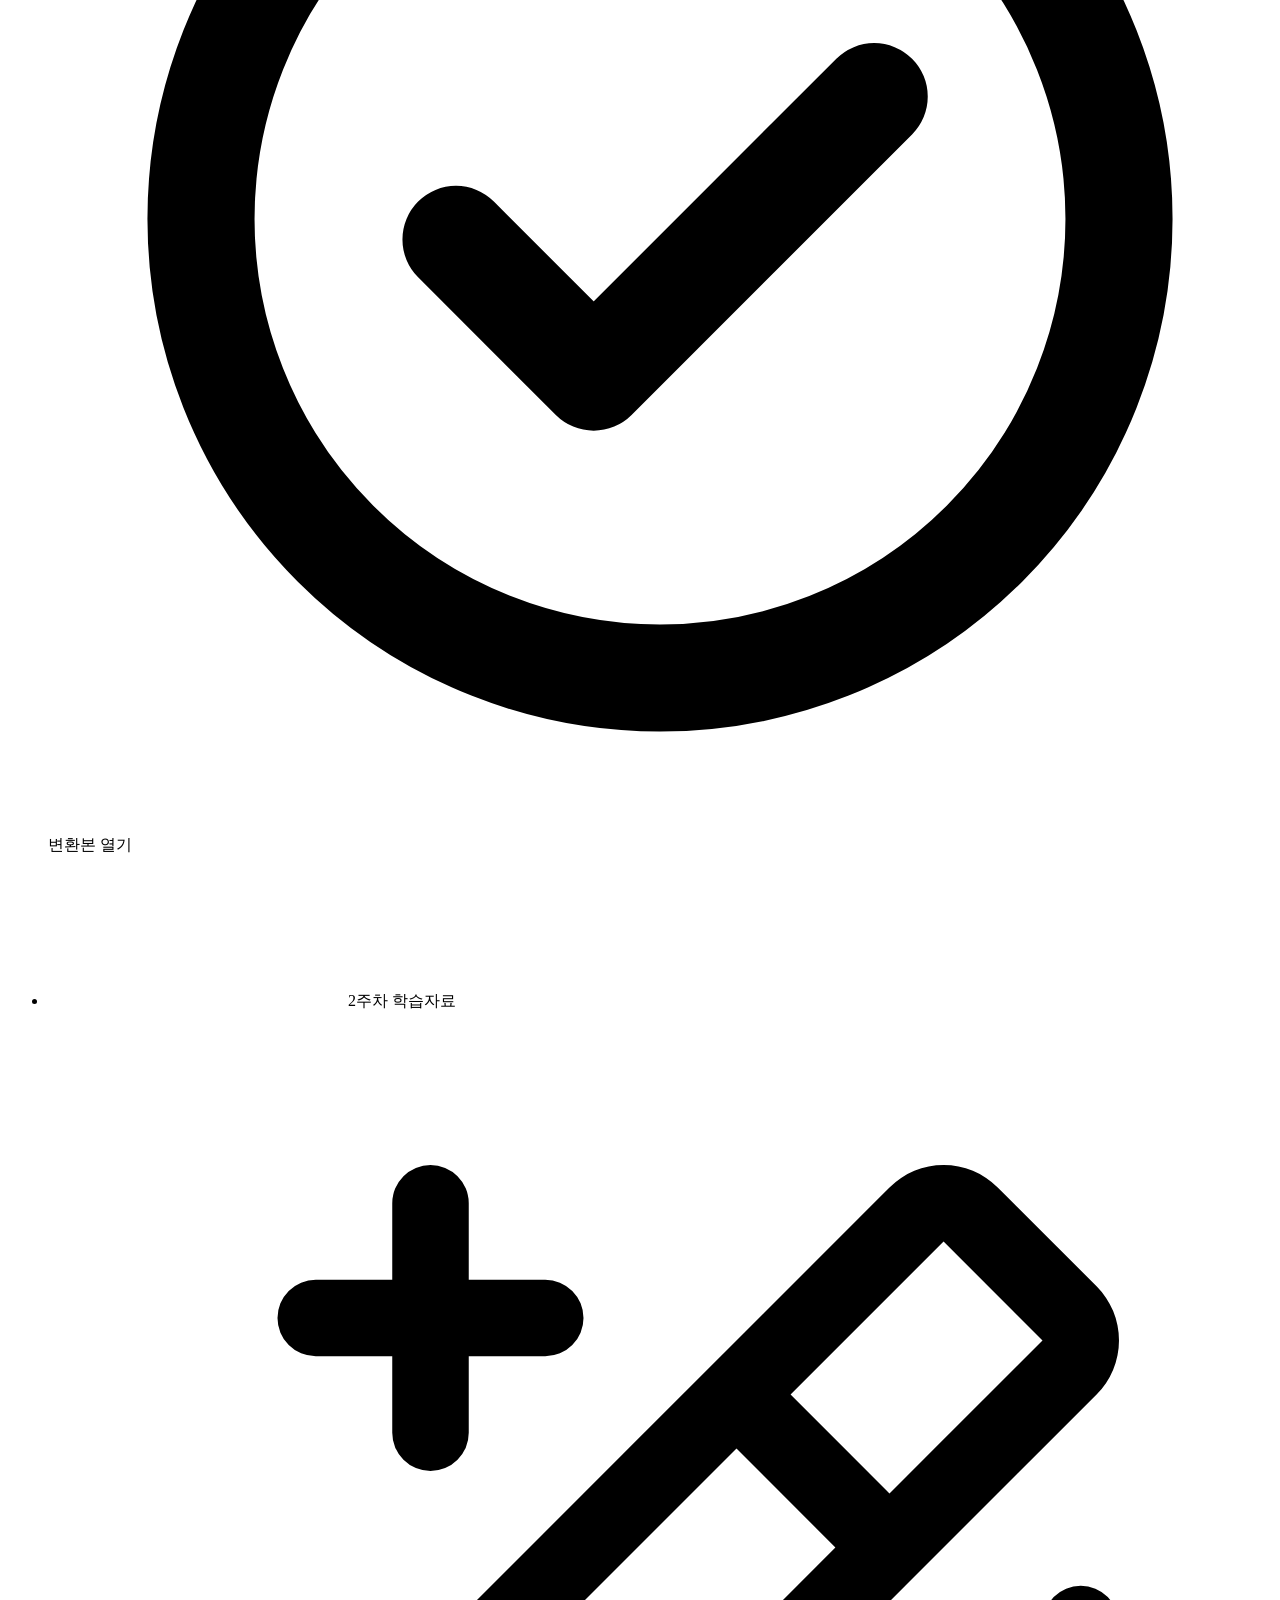
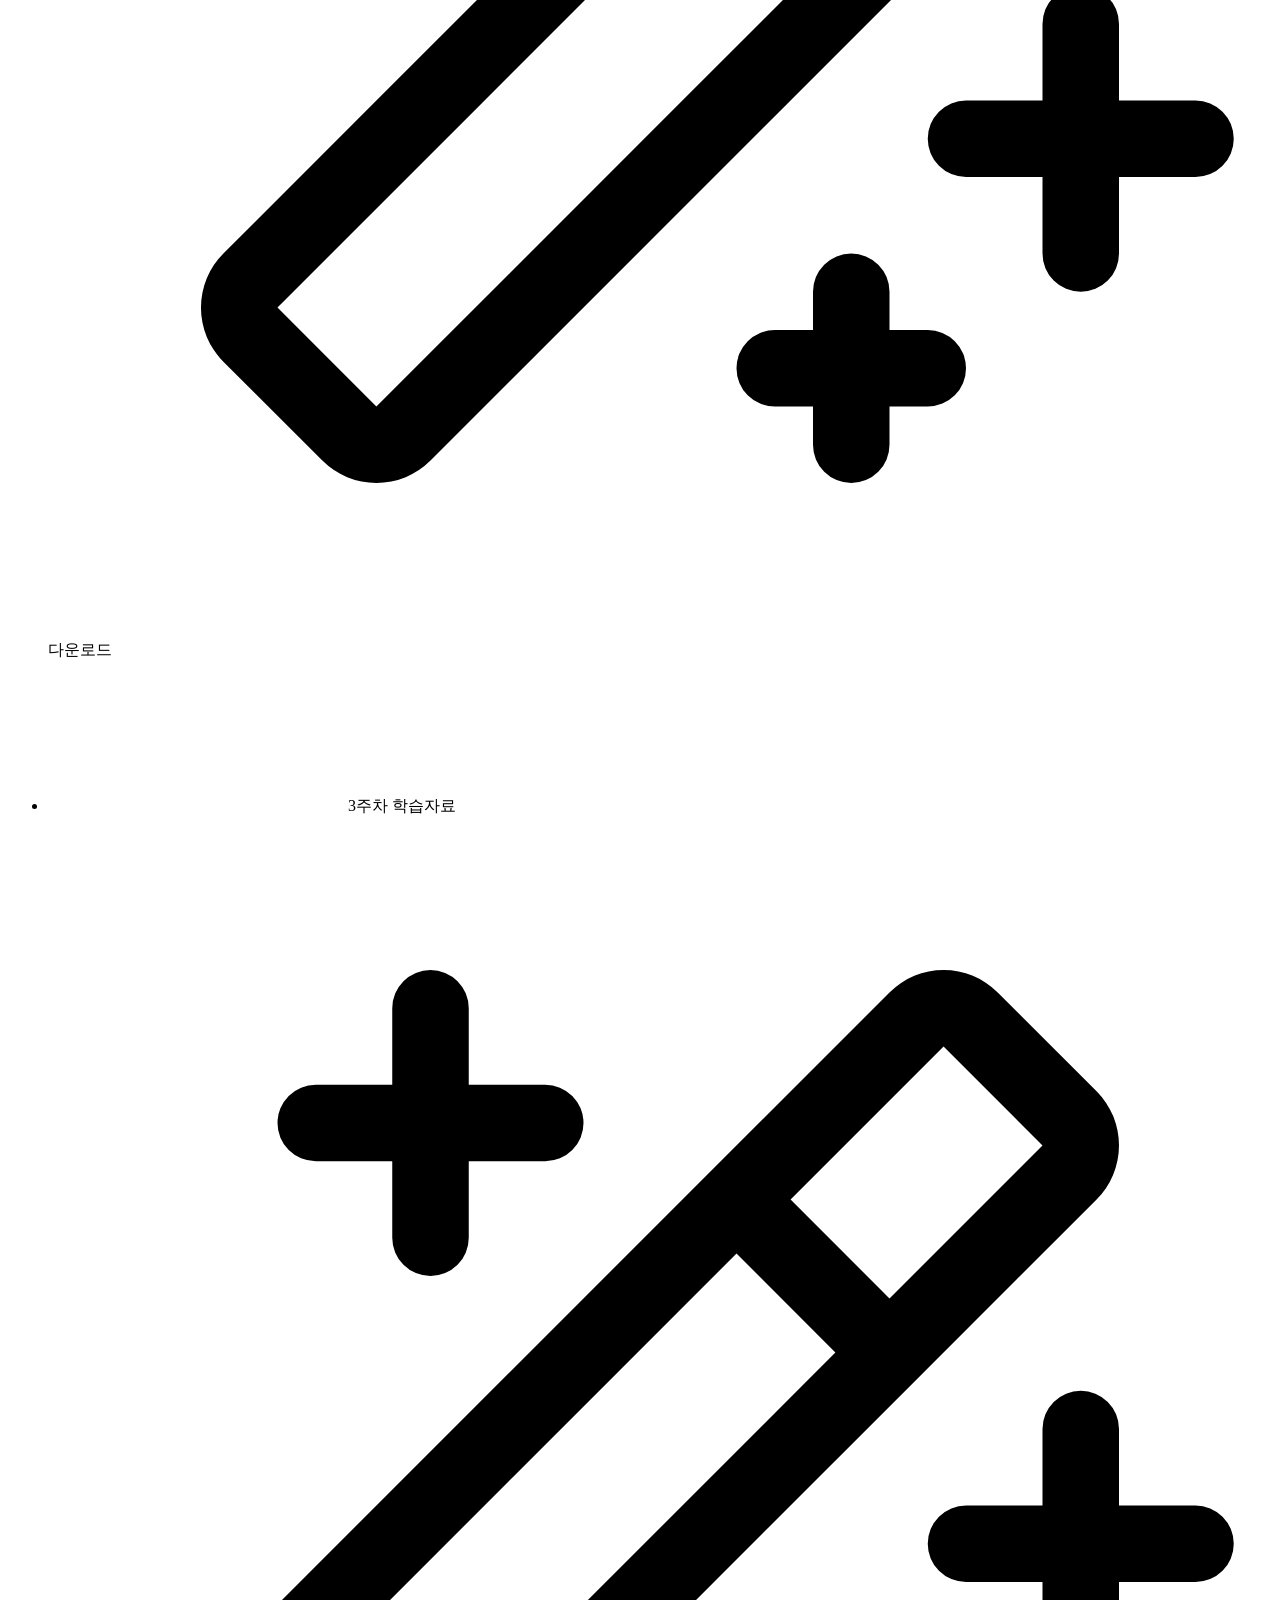
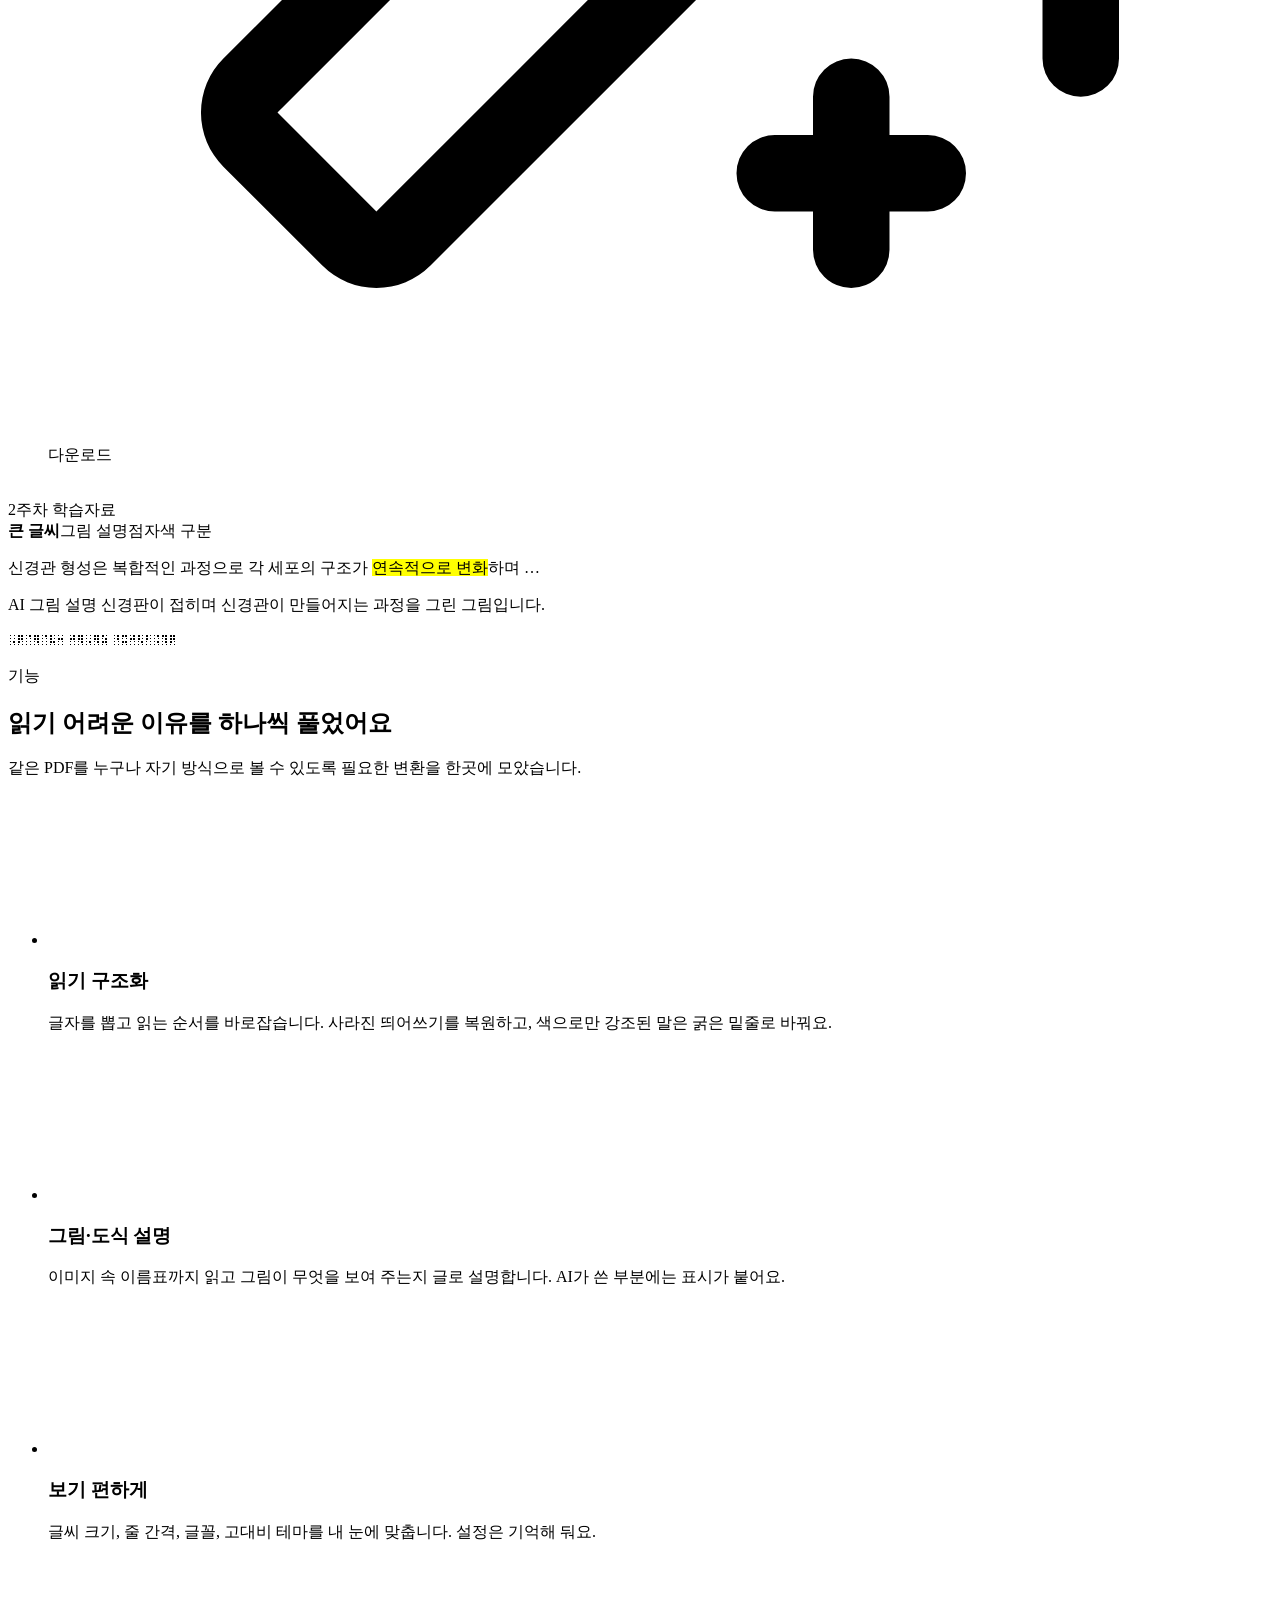
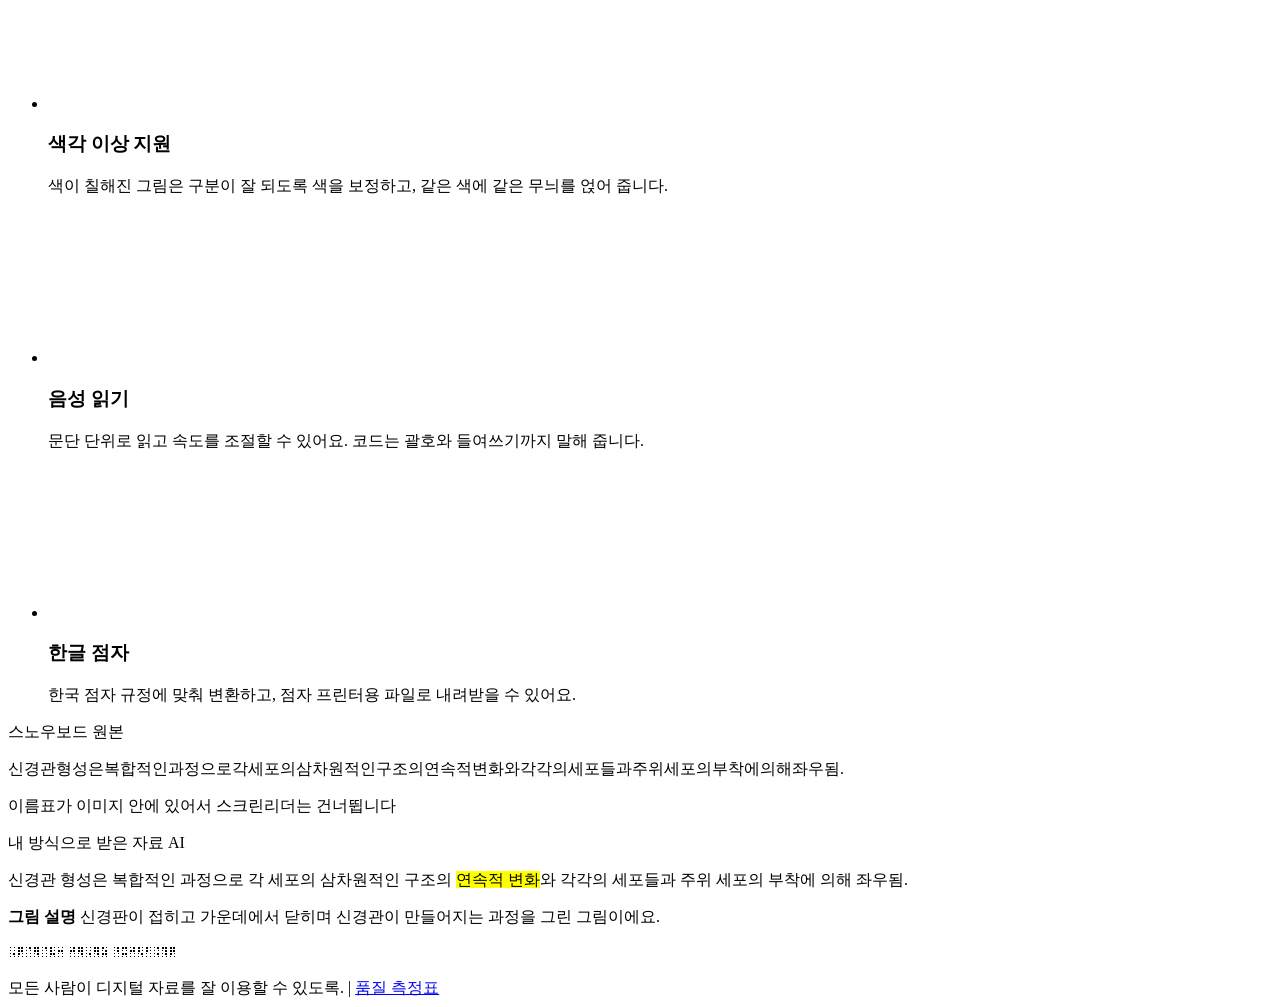
==== commit 97729722: "최종본 정리: PowerPoint 지원·단어 뜻·보충 쪽·떠 있는 마스코트 + 버그 수정과 최적화 사용자 작업 - PowerPoint(.ppt/.pptx)를 PDF로 바꿔 같은 방" ====
--- a/server/static/index.html
+++ b/server/static/index.html
@@ -35,7 +35,7 @@
       <div class="hero-copy only-sb">
         <p class="kicker">스노우보드 강의자료를 위한 크롬 확장 프로그램</p>
         <h1>스노우보드 자료를<br>내 방식으로 받아요</h1>
-        <p class="lead"><span class="ln">강의자료 옆에 <b>맞춤 변환</b> 버튼이 생겨요.</span><span class="ln">원하는 방식을 골라 <b>다운로드</b>할 수 있어요.</span></p>
+        <p class="lead"><span class="ln">강의자료 옆에 <b>다운로드</b> 버튼이 생겨요.</span><span class="ln">원하는 방식을 골라 <b>다운로드</b>할 수 있어요.</span></p>
         <div class="cta">
           <button class="btn primary lg" id="install-open" type="button" aria-haspopup="dialog">설치하기</button>
           <a class="link-btn" href="https://snowboard.sookmyung.ac.kr/" target="_blank" rel="noopener">스노우보드 열기 <span aria-hidden="true">↗</span></a>
@@ -51,7 +51,7 @@
       </div>
 
       <div class="gen-stage only-gen">
-        <div id="drop" class="drop big" tabindex="0" role="button" aria-label="PDF 파일을 끌어다 놓거나 눌러서 고르기"><svg class="ico lg"><use href="/static/icons.svg#i-file"/></svg><span>PDF를 끌어다 놓거나 <b>눌러서 고르기</b></span><small>PDF 파일만 · 60MB까지</small><input id="file" type="file" accept="application/pdf,.pdf" hidden></div>
+        <div id="drop" class="drop big" tabindex="0" role="button" aria-label="PDF 파일을 끌어다 놓거나 눌러서 고르기"><svg class="ico lg"><use href="/static/icons.svg#i-file"/></svg><span>PDF·PowerPoint를 끌어다 놓거나 <b>눌러서 고르기</b></span><small>PDF, PPT, PPTX · 60MB까지</small><input id="file" type="file" accept="application/pdf,.pdf,.ppt,.pptx" hidden></div>
         <div id="msg" class="msg" role="status" aria-live="polite" hidden></div>
       </div>
 
@@ -63,8 +63,8 @@
             <div class="sb-note"><img class="logo-img sm" src="/static/img/app-icon-48.png" alt="" width="16" height="16"><span>자료 5개를 내 방식으로 바꿔 받을 수 있어요</span></div>
             <ul class="sb-files">
               <li><span><svg class="ico sm"><use href="/static/icons.svg#i-file"/></svg>1주차 학습자료</span><span class="osb-btn osb-known"><svg viewBox="0 0 24 24" aria-hidden="true"><g fill="none" stroke="currentColor" stroke-width="2.1" stroke-linecap="round" stroke-linejoin="round"><circle cx="12" cy="12" r="9"/><path d="M8 12.4l2.7 2.7L16.2 9.6"/></g></svg><span>변환본 열기</span></span></li>
-              <li><span><svg class="ico sm"><use href="/static/icons.svg#i-file"/></svg>2주차 학습자료</span><span class="osb-btn"><svg viewBox="0 0 256 256" aria-hidden="true"><path fill="currentColor" d="M48 64a8 8 0 0 1 8-8h16V40a8 8 0 0 1 16 0v16h16a8 8 0 0 1 0 16H88v16a8 8 0 0 1-16 0V72H56a8 8 0 0 1-8-8m136 128h-8v-8a8 8 0 0 0-16 0v8h-8a8 8 0 0 0 0 16h8v8a8 8 0 0 0 16 0v-8h8a8 8 0 0 0 0-16m56-48h-16v-16a8 8 0 0 0-16 0v16h-16a8 8 0 0 0 0 16h16v16a8 8 0 0 0 16 0v-16h16a8 8 0 0 0 0-16m-20.69-64L80 219.31a16 16 0 0 1-22.62 0l-20.7-20.68a16 16 0 0 1 0-22.63L176 36.69a16 16 0 0 1 22.63 0l20.68 20.68a16 16 0 0 1 0 22.63m-54.63 32L144 91.31l-96 96L68.68 208ZM208 68.69L187.31 48l-32 32L176 100.69Z"/></svg><span>맞춤 변환</span></span></li>
-              <li><span><svg class="ico sm"><use href="/static/icons.svg#i-file"/></svg>3주차 학습자료</span><span class="osb-btn"><svg viewBox="0 0 256 256" aria-hidden="true"><path fill="currentColor" d="M48 64a8 8 0 0 1 8-8h16V40a8 8 0 0 1 16 0v16h16a8 8 0 0 1 0 16H88v16a8 8 0 0 1-16 0V72H56a8 8 0 0 1-8-8m136 128h-8v-8a8 8 0 0 0-16 0v8h-8a8 8 0 0 0 0 16h8v8a8 8 0 0 0 16 0v-8h8a8 8 0 0 0 0-16m56-48h-16v-16a8 8 0 0 0-16 0v16h-16a8 8 0 0 0 0 16h16v16a8 8 0 0 0 16 0v-16h16a8 8 0 0 0 0-16m-20.69-64L80 219.31a16 16 0 0 1-22.62 0l-20.7-20.68a16 16 0 0 1 0-22.63L176 36.69a16 16 0 0 1 22.63 0l20.68 20.68a16 16 0 0 1 0 22.63m-54.63 32L144 91.31l-96 96L68.68 208ZM208 68.69L187.31 48l-32 32L176 100.69Z"/></svg><span>맞춤 변환</span></span></li>
+              <li><span><svg class="ico sm"><use href="/static/icons.svg#i-file"/></svg>2주차 학습자료</span><span class="osb-btn"><svg viewBox="0 0 256 256" aria-hidden="true"><path fill="currentColor" d="M48 64a8 8 0 0 1 8-8h16V40a8 8 0 0 1 16 0v16h16a8 8 0 0 1 0 16H88v16a8 8 0 0 1-16 0V72H56a8 8 0 0 1-8-8m136 128h-8v-8a8 8 0 0 0-16 0v8h-8a8 8 0 0 0 0 16h8v8a8 8 0 0 0 16 0v-8h8a8 8 0 0 0 0-16m56-48h-16v-16a8 8 0 0 0-16 0v16h-16a8 8 0 0 0 0 16h16v16a8 8 0 0 0 16 0v-16h16a8 8 0 0 0 0-16m-20.69-64L80 219.31a16 16 0 0 1-22.62 0l-20.7-20.68a16 16 0 0 1 0-22.63L176 36.69a16 16 0 0 1 22.63 0l20.68 20.68a16 16 0 0 1 0 22.63m-54.63 32L144 91.31l-96 96L68.68 208ZM208 68.69L187.31 48l-32 32L176 100.69Z"/></svg><span>다운로드</span></span></li>
+              <li><span><svg class="ico sm"><use href="/static/icons.svg#i-file"/></svg>3주차 학습자료</span><span class="osb-btn"><svg viewBox="0 0 256 256" aria-hidden="true"><path fill="currentColor" d="M48 64a8 8 0 0 1 8-8h16V40a8 8 0 0 1 16 0v16h16a8 8 0 0 1 0 16H88v16a8 8 0 0 1-16 0V72H56a8 8 0 0 1-8-8m136 128h-8v-8a8 8 0 0 0-16 0v8h-8a8 8 0 0 0 0 16h8v8a8 8 0 0 0 16 0v-8h8a8 8 0 0 0 0-16m56-48h-16v-16a8 8 0 0 0-16 0v16h-16a8 8 0 0 0 0 16h16v16a8 8 0 0 0 16 0v-16h16a8 8 0 0 0 0-16m-20.69-64L80 219.31a16 16 0 0 1-22.62 0l-20.7-20.68a16 16 0 0 1 0-22.63L176 36.69a16 16 0 0 1 22.63 0l20.68 20.68a16 16 0 0 1 0 22.63m-54.63 32L144 91.31l-96 96L68.68 208ZM208 68.69L187.31 48l-32 32L176 100.69Z"/></svg><span>다운로드</span></span></li>
             </ul>
           </div>
         </div>
@@ -125,7 +125,7 @@
 <dialog id="install" class="mdlg" aria-labelledby="install-t">
   <div class="mbar"><span id="install-t">설치하기</span><button class="mx" id="install-x" type="button" aria-label="닫기"><svg viewBox="0 0 24 24" width="14" height="14" fill="none" stroke="currentColor" stroke-width="2.4" stroke-linecap="round"><path d="M18 6L6 18M6 6l12 12"/></svg></button></div>
   <div class="mbody">
-    <p class="mlead">크롬에 한 번만 추가하면 스노우보드 강의자료 옆에 <b>맞춤 변환</b> 버튼이 생겨요.</p>
+    <p class="mlead">크롬에 한 번만 추가하면 스노우보드 강의자료 옆에 <b>다운로드</b> 버튼이 생겨요.</p>
     <ol class="msteps">
       <li><span class="n">1</span><div><b>설치 파일을 받아 압축을 풀어요</b></div></li>
       <li><span class="n">2</span><div><b>크롬 주소창에 입력해요</b><br><button class="mcopy" type="button" data-copy="chrome://extensions" title="눌러서 복사">chrome://extensions</button></div></li>
@@ -200,7 +200,7 @@
   const j = async r => { if (!r.ok) { let d = ''; try { d = (await r.json()).detail; } catch (e) {} throw new Error(d || '요청에 실패했어요 (' + r.status + ')'); } return r.json(); };
   const code = () => { try { const c = localStorage.getItem('osb.code'); return c ? { 'X-OSB-Code': c } : {}; } catch (e) { return {}; } };
   return {
-    name: file.name.replace(/\.pdf$/i, ''), sub: '',
+    name: file.name.replace(/\.(pdf|pptx?)$/i, ''), sub: '',
     prepare: () => fetch('/api/prepare?filename=' + encodeURIComponent(file.name), { method: 'POST', headers: { 'Content-Type': 'application/pdf', ...code() }, body: file }).then(j),
     make: (job, opts) => fetch(`/api/jobs/${job}/make`, { method: 'POST', headers: { 'Content-Type': 'application/json', ...code() }, body: JSON.stringify(opts) }).then(j).then(r => r.task),
     setCode: async c => { try { localStorage.setItem('osb.code', String(c || '').trim()); } catch (e) {} },
@@ -213,7 +213,7 @@
 }
 function pick(f) {
   if (!f) return;
-  if (!/\.pdf$/i.test(f.name)) { say('PDF 파일만 올릴 수 있어요.', 'err'); return; }
+  if (!/\.(pdf|pptx?)$/i.test(f.name)) { say('PDF나 PowerPoint 파일만 올릴 수 있어요.', 'err'); return; }
   say('');
   OSBPanel.open({ adapter: homeAdapter(f) });
 }
